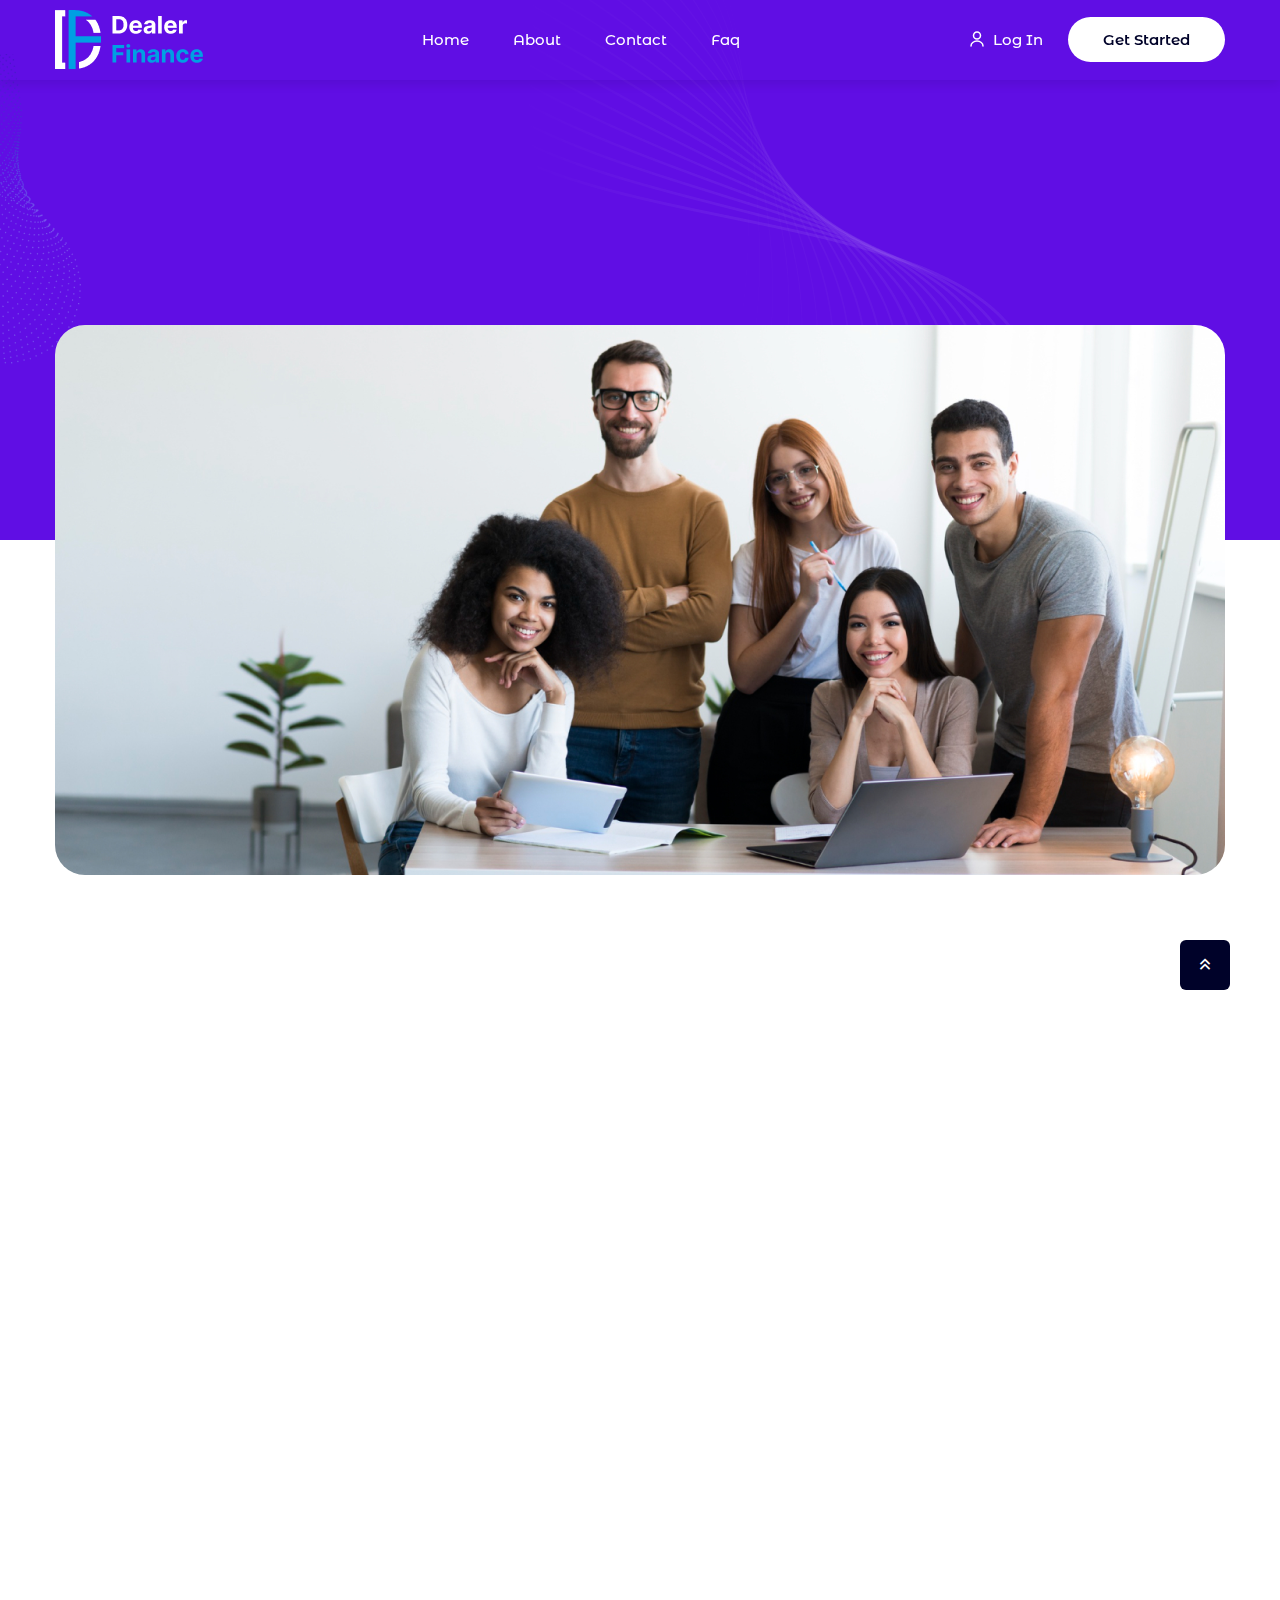
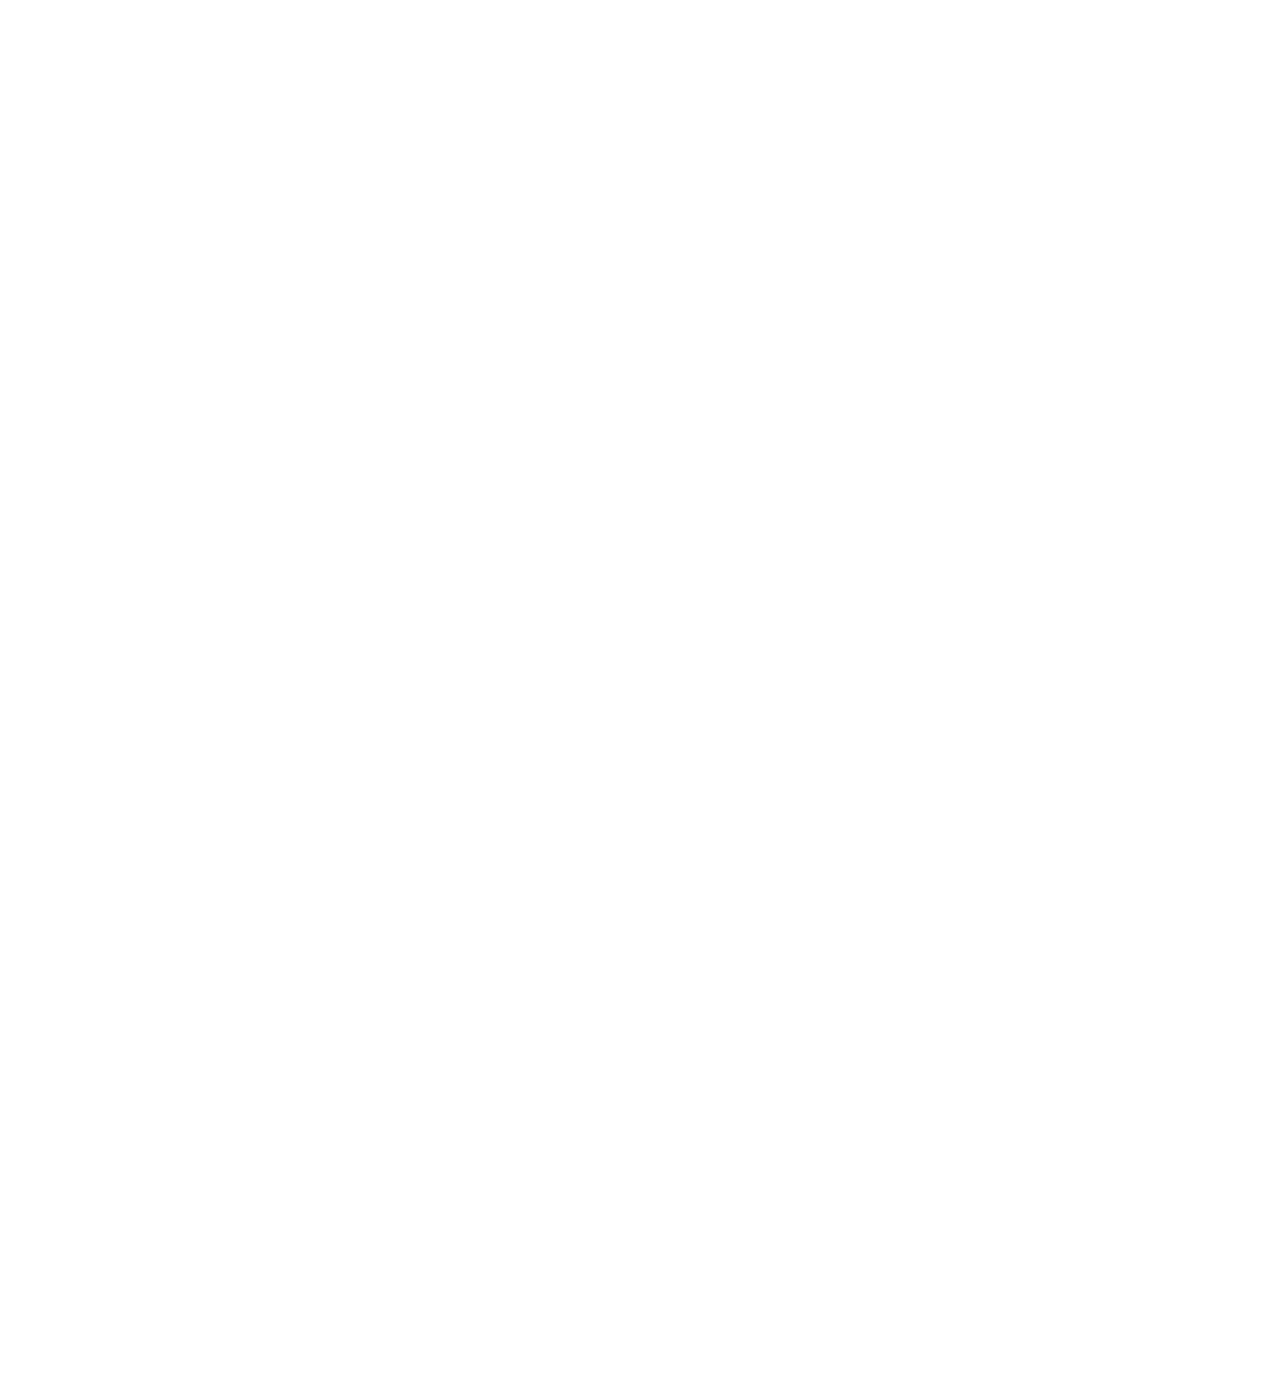
==== about.html @ 48c4adb1 "df website" ====
<!doctype html>
<html class="no-js" lang="zxx">

<head>
   <meta charset="utf-8">
   <meta http-equiv="x-ua-compatible" content="ie=edge">
   <title>Softec - Data analytics HTML5 Template</title>
   <meta name="description" content="">
   <meta name="viewport" content="width=device-width, initial-scale=1">

   <!-- Place favicon.ico in the root directory -->
   <link rel="shortcut icon" type="image/x-icon" href="assets/img/favicon-df.png">

   <!-- CSS here -->
   <link rel="stylesheet" href="assets/css/bootstrap.min.css">
   <link rel="stylesheet" href="assets/css/animate.css">
   <link rel="stylesheet" href="assets/css/custom-animation.css">
   <link rel="stylesheet" href="assets/css/slick.css">
   <link rel="stylesheet" href="assets/css/nice-select.css">
   <link rel="stylesheet" href="assets/css/flaticon.css">
   <link rel="stylesheet" href="assets/css/swiper-bundle.css">
   <link rel="stylesheet" href="assets/css/meanmenu.css">
   <link rel="stylesheet" href="assets/css/font-awesome-pro.css">
   <link rel="stylesheet" href="assets/css/magnific-popup.css">
   <link rel="stylesheet" href="assets/css/spacing.css">
   <link rel="stylesheet" href="assets/css/style.css">
</head>

<body>

   <!-- preloader -->
   <div id="preloader">
      <div class="preloader">
         <span></span>
         <span></span>
      </div>
   </div>
   <!-- preloader end  -->

   <!-- back-to-top-start  -->
   <button class="scroll-top scroll-to-target" data-target="html">
      <i class="far fa-angle-double-up"></i>
   </button>
   <!-- back-to-top-end  -->

   <!-- Popup container -->
   <div id="popup" class="popup">
      <div class="popup-content">
         <span class="close">&times;</span>
         <!-- <h2>Popup Content</h2> -->
         <img src="assets/img/about/about-5.png" alt="Image">
         <p>Lorem ipsum dolor sit amet, consectetur adipiscing elit.</p>
      </div>
   </div>

   <!-- tp-offcanvus-area-start -->
   <div class="tpoffcanvas-area">
      <div class="tpoffcanvas">
         <div class="tpoffcanvas__close-btn">
            <button class="close-btn"><i class="fal fa-times"></i></button>
         </div>
         <div class="tpoffcanvas__logo text-center">
            <a href="index.html">
               <img src="assets/img/logo/df-logo-white.png" alt="">
            </a>
         </div>
         <div class="mobile-menu"></div>
         <div class="tpoffcanvas__instagram text-center">
            <div class="tpoffcanvas__instagram-title">
               <h4>instagram</h4>
            </div>
            <a href="#"><img src="assets/img/project/project-inner-4.jpg" alt=""></a>
            <a href="#"><img src="assets/img/project/project-inner-5.jpg" alt=""></a>
            <a href="#"><img src="assets/img/project/project-inner-6.jpg" alt=""></a>
            <a href="#"><img src="assets/img/project/project-inner-7.jpg" alt=""></a>
         </div>
         <div class="tpoffcanvas__info text-center">
            <h4 class="offcanva-title">we are here</h4>
            <a href="https://www.google.com/maps/@23.506657,90.3443647,7z" target="_blank">
               27 Division St, New York, <br>
               NY 10002, USA
            </a>
         </div>
         <div class="tpoffcanvas__social">
            <div class="social-icon text-center">
               <a href="#"><i class="fab fa-twitter"></i></a>
               <a href="#"><i class="fab fa-instagram"></i></a>
               <a href="#"><i class="fab fa-facebook-square"></i></a>
               <a href="#"><i class="fab fa-dribbble"></i></a>
            </div>
         </div>
      </div>
   </div>
   <div class="body-overlay"></div>
   <!-- tp-offcanvus-area-end -->

   <header>
      <!-- tp-header-area-start -->
      <div id="header-sticky" class="header-bottom__area header-sticky-bg-2 header-bottom__transparent header-bottom__bdr z-index-5">
         <div class="container">
            <div class="row g-0 align-items-center">
               <div class="col-xxl-2 col-xl-2 col-lg-2 col-md-4 col-6">
                  <div class="header-bottom__logo">
                     <a class="white-logo" href="index.html"><img src="assets/img/logo/df-logo-white.png" alt=""></a>
                     <a class="black-logo" href="index.html"><img src="assets/img/logo/df-logo.png" alt=""></a>
                  </div>
               </div>
               <div class="col-xxl-7 col-xl-7 col-lg-7 d-none d-lg-block">
                  <div class="header-bottom__main-menu header-bottom__main-menu-4 header-bottom__main-menu-inner">
                     <nav id="mobile-menu">
                        <ul>
                           <li>
                              <a href="index.html">Home</a>
                              <!-- <ul class="submenu">
                                 <li><a href="index.html">Data analytics</a></li>
                                 <li><a href="index-2.html">Payment Gateway</a></li>
                                 <li><a href="index-3.html">CRM Software</a></li>
                                 <li><a href="index-4.html">Security Software</a></li>
                                 <li><a href="index-5.html">Saas</a></li>
                              </ul> -->
                           </li>
                           <li>
                              <a href="about.html">About</a>
                           </li>
                           <!-- <li>
                              <a href="#">Page</a>
                              <ul class="submenu">
                                 <li><a href="about.html">About</a></li>
                                 <li><a href="service.html">Service</a></li>
                                 <li><a href="service-details.html">Service Details</a></li>
                                 <li><a href="team.html">Team</a></li>
                                 <li><a href="team-details.html">Team Details</a></li>
                                 <li><a href="career.html">Career</a></li>
                                 <li><a href="career-details.html">Career Details</a></li>
                                 <li><a href="integrations.html">Integrations</a></li>
                                 <li><a href="price.html">Price</a></li>
                                 <li><a href="register.html">Register</a></li>
                                 <li><a href="sign-in.html">Signin</a></li>
                                 <li><a href="404.html">404</a></li>
                              </ul>
                           </li>
                           <li>
                              <a href="project-details.html">Portfoilo</a>
                              <ul class="submenu">
                                 <li><a href="project.html">Project</a></li>
                                 <li><a href="project-details.html">Project Details</a></li>
                              </ul>
                           </li>
                           <li><a href="price.html">Pricing</a></li>
                           <li>
                              <a href="blog-details.html">Blog</a>
                              <ul class="submenu">
                                 <li><a href="blog.html">Blog</a></li>
                                 <li><a href="blog-list.html">Blog List</a></li>
                                 <li><a href="blog-details.html">Blog Details</a></li>
                                 <li><a href="blog-details-2.html">Blog Details 02</a></li>
                              </ul>
                           </li> -->
                           <li><a href="contact.html">Contact</a></li>
                           <li><a href="faq.html">Faq</a></li>
                        </ul>
                     </nav>
                  </div>
               </div>
               <div class="col-xxl-3 col-xl-3 col-lg-3 col-md-8 col-6">
                  <div class="header-bottom__right d-flex align-items-center justify-content-end">
                     <div class="header-bottom__action header-bottom__action-4 d-none d-xl-block">
                        <a class="d-none d-lg-inline-block header-bottom__action-2 border-none" href="register.html">
                           <svg width="14" height="16" viewBox="0 0 14 16" fill="none"
                                 xmlns="http://www.w3.org/2000/svg">
                                 <path
                                    d="M7 8C8.92882 8 10.4924 6.433 10.4924 4.5C10.4924 2.567 8.92882 1 7 1C5.07118 1 3.50757 2.567 3.50757 4.5C3.50757 6.433 5.07118 8 7 8Z"
                                    stroke="currentColor" stroke-width="1.5" stroke-linecap="round" stroke-linejoin="round" />
                                 <path d="M13 15C13 12.291 10.3108 10.1 7 10.1C3.68917 10.1 1 12.291 1 15" stroke="currentColor"
                                    stroke-width="1.5" stroke-linecap="round" stroke-linejoin="round" />
                           </svg>
                           <span>Log In</span>
                        </a>
                     </div>
                     <div class="header-bottom__btn d-flex align-items-center">
                        <a class="tp-btn-white tp-btn-hover alt-color-black d-none d-md-inline-block" href="service-details.html">
                           <span class="white-text">Get Started</span>
                           <b></b>
                        </a>
                        <a class="header-bottom__bar tp-menu-bar d-lg-none" href="#"><i class="fal fa-bars"></i></a>
                     </div>
                  </div>
               </div>
            </div>
         </div>
      </div>
      <!-- tp-header-area-end -->
   </header>


   <div id="smooth-wrapper">
      <div id="smooth-content">

         <main>

            <!-- tp-breadcrumb-area-start -->
            <div class="about-banner-area p-relative">
               <div class="about-shape-1 z-index-3">
                  <img src="assets/img/breadcrumb/breadcrumb-shape-1.png" alt="">
               </div>
               <div class="about-shape-2 z-index-3">
                  <img src="assets/img/breadcrumb/breadcrumb-shape-2.png" alt="">
               </div>
               <div class="about-banner p-relative z-index fix">
                  <div class="container">
                     <div class="row">
                        <div class="col-xl-12">
                           <div class="about-banner-content z-index-5">
                              <!-- <h4 class="about-banner-title" data-parallax='{"y": 1000, "smoothness": 10}'>
                                 <span>About</span> <br>
                                 <span>Softec</span>
                              </h4> -->
                           </div>
                        </div>
                     </div>
                  </div>
               </div>
            </div>
            <!-- tp-breadcrumb-area-end -->

            <!-- tp-breadcrumb-header-area-start -->
            <div class="about-img-area mb-100 z-index-3">
               <div class="container">
                  <div class="row">
                     <div class="col-12">
                        <div class="about-img about-img-height p-relative" data-background="assets/img/about/about-hero-img.png">
                           <div class="about-img-content">
                              <!-- <h4 class="about-img-title" data-parallax='{"y": 1000, "smoothness": 10}'>
                                 <span>About</span> <br>
                                 <span>Softec</span>
                              </h4> -->
                           </div>
                        </div>
                     </div>
                  </div>
               </div>
            </div>
            <!-- tp-breadcrumb-header-area-end -->


            <!--ab-brand-area-start -->
            <!-- <div class="ab-brand-area">
               <div class="container">
                  <div class="ab-brand-border-bottom pb-90">
                     <div class="row">
                        <div class="col-12">
                           <div class="ab-brand-section-box text-center mb-50">
                              <h4 class="ab-brand-title">Integreer Makkelijk Met Bekende Portalen </h4>
                              <p>Activeer DealerFinance in een paar klikken en verhoog uw omzet! </p>
                           </div>
                        </div>
                     </div>
                     <div class="row justify-content-center">
                        <div class="col-xl-10">
                           <div class="row row-cols-2 row-cols-sm-3 row-cols-md-4 row-cols-lg-5 justify-content-center">
                              <div class="col wow tpfadeUp" data-wow-duration=".9s" data-wow-delay=".2s">
                                 <div class="ab-brand-item mb-25">
                                    <img src="assets/img/brand/brand-inner-1.png" alt="">
                                 </div>
                              </div>
                              <div class="col wow tpfadeUp" data-wow-duration=".9s" data-wow-delay=".4s">
                                 <div class="ab-brand-item mb-25">
                                    <img src="assets/img/brand/brand-inner-2.png" alt="">
                                 </div>
                              </div>
                              <div class="col wow tpfadeUp" data-wow-duration=".9s" data-wow-delay=".6s">
                                 <div class="ab-brand-item mb-25">
                                    <img src="assets/img/brand/brand-inner-3.png" alt="">
                                 </div>
                              </div>
                              <div class="col wow tpfadeUp" data-wow-duration=".9s" data-wow-delay=".8s">
                                 <div class="ab-brand-item mb-25">
                                    <img src="assets/img/brand/brand-inner-4.png" alt="">
                                 </div>
                              </div>
                              <div class="col wow tpfadeUp" data-wow-duration=".9s" data-wow-delay=".9s">
                                 <div class="ab-brand-item mb-25">
                                    <img src="assets/img/brand/brand-inner-5.png" alt="">
                                 </div>
                              </div>
                              <div class="col wow tpfadeUp" data-wow-duration=".9s" data-wow-delay="1s">
                                 <div class="ab-brand-item mb-25">
                                    <img src="assets/img/brand/brand-inner-6.png" alt="">
                                 </div>
                              </div>
                              <div class="col wow tpfadeUp" data-wow-duration=".9s" data-wow-delay="1.1s">
                                 <div class="ab-brand-item mb-25">
                                    <img src="assets/img/brand/brand-inner-7.png" alt="">
                                 </div>
                              </div>
                              <div class="col wow tpfadeUp" data-wow-duration=".9s" data-wow-delay="1.2s">
                                 <div class="ab-brand-item mb-25">
                                    <img src="assets/img/brand/brand-inner-8.png" alt="">
                                 </div>
                              </div>
                              <div class="col wow tpfadeUp" data-wow-duration=".9s" data-wow-delay="1.3s">
                                 <div class="ab-brand-item mb-25">
                                    <img src="assets/img/brand/brand-inner-9.png" alt="">
                                 </div>
                              </div>
                           </div>
                        </div>
                     </div>
                  </div>
               </div>
            </div> -->
            <!--ab-brand-area-end -->

            <section class="story-section">
               <div class="container">
                  <div class="row">
                     <div class="col-sm-6">
                        <img src="assets/img/faq/va.png" alt="">
                     </div>
                     <div class="col-sm-6">
                        <h1>Met Dealer Finance ben je 24/7 bereikbaar en wordt elke beller een lead.</h1>
                        <p>
                           Ondanks chatbots, online formulieren en WhatsApp, pakken de meeste klanten nog steeds het liefst de telefoon. Digital assistent Max neemt altijd de telefoon op. Hij registreert bellers en plant fysieke en telefonische afspraken in voor sales en werkplaats. Ook buiten kantooruren.
                           Dealers verhogen omzet door altijd telefonisch bereikbaar te zijn.
                        </p>
                        <a href="#">Learn more</a>
                     </div>
                  </div>
               </div>
            </section>

            <!-- tp-integration-area-start -->
            <div class="tp-intigration-area tp-intigration-five-space fix logo-section">
               <div class="container">
                  <div class="row">
                     <div class="col-12">
                        <div class="tp-intigration-five-wrapper p-relative">
                           <div class="tp-intigration-five-section-box text-center">
                              <h3 class="tp-section-title-5 pb-10 text-black"><span>Integreer</span> <br>Makkelijk Met Bekende Portalen</h3>
                              <p>Activeer DealerFinance in een paar klikken en verhoog uw omzet! </p>
                              <div class="tp-intigration-five-btn">
                                 <button id="openPopup" class="tp-btn-blue-lg purple-bg circle-effect-black">Probeer het uit </button>
                              </div>
                           </div>

                           

                           <div class="tp-intigration-five-circle-img-1 tp-zoom-thumb d-none d-lg-block">
                              <img src="assets/img/feature/bl1.png" alt="">
                           </div>
                           <div class="tp-intigration-five-circle-img-2 tp-zoom-thumb d-md-block">
                              <img src="assets/img/feature/bl4.png" alt="">
                           </div>
                           <div class="tp-intigration-five-circle-img-3 tp-zoom-thumb d-lg-block">
                              <img src="assets/img/feature/bl3.png" alt="">
                           </div>
                           <div class="tp-intigration-five-circle-img-4 tp-zoom-thumb d-md-block">
                              <img src="assets/img/feature/bl8.png" alt="">
                           </div>
                           <div class="tp-intigration-five-circle-img-5 tp-zoom-thumb d-md-block">
                              <img src="assets/img/feature/bl6-2.png" alt="">
                           </div>
                           <div class="tp-intigration-five-circle-img-6 tp-zoom-thumb d-lg-block">
                              <img src="assets/img/feature/bl2.png" alt="">
                           </div>
                           <!-- <div class="tp-intigration-five-circle-img-7 tp-zoom-thumb d-lg-block">
                              <img src="assets/img/feature/fea-circle-5-7.png" alt="">
                           </div> -->
                           <div class="tp-intigration-five-circle-img-8 tp-zoom-thumb d-lg-block">
                              <img src="assets/img/feature/bl9.png" alt="">
                           </div>
                           <div class="tp-intigration-five-circle-img-9 tp-zoom-thumb d-md-block">
                              <img src="assets/img/feature/bl7.png" alt="">
                           </div>
                           <div class="tp-intigration-five-circle-img-10 tp-zoom-thumb d-md-block">
                              <img src="assets/img/feature/bl5.png" alt="">
                           </div>
                           <div class="tp-intigration-five-circle-img-11 tp-zoom-thumb">
                              <img src="assets/img/feature/fea-circle-5-11.png" alt="">
                           </div>
                           <div class="tp-intigration-five-circle-img-12 tp-zoom-thumb">
                              <img src="assets/img/feature/fea-circle-5-12.png" alt="">
                           </div>
                           <div class="tp-intigration-five-circle-img-13 tp-zoom-thumb">
                              <img src="assets/img/feature/fea-circle-5-13.png" alt="">
                           </div>
                           <div class="tp-intigration-five-circle-img-14 tp-zoom-thumb">
                              <img src="assets/img/feature/fea-circle-5-14.png" alt="">
                           </div>
                        </div>
                     </div>
                  </div>
               </div>
            </div>
            <!-- tp-integration-area-end -->

            <!--ab-company-area-start -->
            <!-- <div class="ab-company-area pt-105 pb-100">
               <div class="container">
                  <div class="row ab-company-section-space">
                     <div class="col-xl-6">
                        <div class="ab-company-section-box">
                           <h4 class="inner-section-subtitle">ABOUT THE COMPANY</h4>
                           <h3 class="tp-section-title">Softuch is Made <br>
                              For the Creator.</h3>
                        </div>
                     </div>
                     <div class="col-xl-6 wow tpfadeRight" data-wow-duration=".9s" data-wow-delay=".5s">
                        <div class="ab-company-right">
                           <div class="ab-company-section-text">
                              <p class="pb-10">Lorem ipsum dolor sit amet, consectetur adipiscing elit. Rutrum arcu sollicitudin viverra sit elit leo in. Vitae eu tellus mattis quis. Eu, tempus donec nam mauris egestas. Id aliquet ultricies ligula tellus arcu dolor. Massa arcu pulvinar in mattis</p>
                              <p class="pb-10">Feugiat purus congue risus, blandit a sed. In aenean quam aenean purus dictum pellentesque consequat.!</p>
                              <p><span>Our clean and simple APIs and transparent SaaS model will give you complete peace of mind.</span></p>
                           </div>
                        </div>
                     </div>
                  </div>
                  <div class="row align-items-center">
                     <div class="col-xl-4">
                        <div class="ab-company-video">
                           <a class="popup-video" href="https://www.youtube.com/watch?v=EW4ZYb3mCZk"><i class="fas fa-play"></i></a>
                           <span>Watch Demo</span>
                        </div>
                     </div>
                     <div class="col-xl-8">
                        <div class="row">
                           <div class="col-md-4 col-sm-4 mb-40">
                              <div class="ab-company-fun-fact-wrap d-flex justify-content-start">
                                 <div class="ab-company-fun-fact">
                                    <span>USED BY</span>
                                    <h4>11,000<em>+</em></h4>
                                    <p>Creators</p>
                                 </div>
                              </div>
                           </div>
                           <div class="col-md-4 col-sm-4 mb-40">
                              <div class="ab-company-fun-fact-wrap d-flex justify-content-md-center justify-content-left">
                                 <div class="ab-company-fun-fact">
                                    <span>VALUE</span>
                                    <h4>46<em>m</em></h4>
                                    <p>Revenue per Year</p>
                                 </div>
                              </div>
                           </div>
                           <div class="col-md-4 col-sm-4 mb-40">
                              <div class="ab-company-fun-fact-wrap ab-company-border-none d-flex justify-content-md-center justify-content-left">
                                 <div class="ab-company-fun-fact">
                                    <span>IN</span>
                                    <h4>150<em>+</em></h4>
                                    <p>Countries using</p>
                                 </div>
                              </div>
                           </div>
                        </div>
                     </div>
                  </div>
               </div>
            </div> -->
            <!--ab-company-area-end -->

            <!-- tp-about-area-start -->
            <!-- <div class="tp-about__area tp-about__pt-pb pb-160">
               <div class="container">
                  <div class="row align-items-center">
                     <div class="col-xl-6 col-lg-6 wow tpfadeLeft" data-wow-duration=".9s" data-wow-delay=".2s">
                        <div class="tp-about__img-wrapper text-center text-lg-end p-relative">
                           <div class="tp-about__bg-shape">
                              <img src="assets/img/about/about-bg-shape.png" alt="">
                           </div>
                           <div class="tp-about__main-img z-index">
                              <img src="assets/img/about/about-2.jpg" alt="">
                           </div>
                           <div class="tp-about__sub-img-1 d-none d-sm-block z-index-3">
                              <img src="assets/img/about/about-1.jpg" alt="">
                           </div>
                           <div class="tp-about__sub-img-2 d-none d-sm-block">
                              <img src="assets/img/about/about-3.jpg" alt="">
                           </div>
                           <div class="tp-about__sub-img-3 d-none d-sm-block z-index-3">
                              <img src="assets/img/about/about-5.png" alt="">
                           </div>
                        </div>
                     </div>
                     <div class="col-xl-6 col-lg-6 wow tpfadeRight" data-wow-duration=".9s" data-wow-delay=".6s">
                        <div class="tp-about__right">
                           <div class="tp-about__section-box">
                              <h4 class="tp-section-subtitle">OVER 150K+ CLIENT</h4>
                              <h3 class="tp-section-title mb-15">We Offer Real Time Data Solutions
                              </h3>
                              <p>Excepteur sint occaecat cupidatat officia non proident <br>
                                 sunt in culpa qui deserunt.!</p>
                           </div>
                           <div class="tp-about__list">
                              <ul>
                                 <li><i class="fal fa-check"></i>Various analysis options.</li>
                                 <li><i class="fal fa-check"></i>Page Load (time, size, number of requests).</li>
                                 <li><i class="fal fa-check"></i>Big data analysis.</li>
                              </ul>
                           </div>
                           <div class="tp-about__btn">
                              <a class="tp-btn tp-btn-inner tp-btn-hover alt-color-black" href="about.html">
                                 <span>About Us</span>
                                 <b></b>
                              </a>
                           </div>
                        </div>
                     </div>
                  </div>
               </div>
            </div> -->
            <!-- tp-about-area-end -->

            <!-- tp-team-area-start -->
            <!-- <div class="tp-team-area grey-bg pt-120 pb-95">
               <div class="container">
                  <div class="tp-team-section-wrapper tp-team-inner-section mb-70">
                     <div class="row align-items-end">
                        <div class="col-xl-6 col-lg-6 col-md-6">
                           <div class="tp-team-section-box text-center text-sm-start">
                              <h5 class="inner-section-subtitle pb-10">THE TEAM</h5>
                              <h3 class="tp-section-title mb-0 text-black">Our Leaders</h3>
                           </div>
                        </div>
                        <div class="col-xl-6 col-lg-6 col-md-6">
                           <div class="tp-team-top-content text-center text-md-end">
                              <a class="tp-btn-inner tp-btn-hover alt-color-orange" href="team-details.html">
                                 <span>View All</span>
                                 <b></b>
                              </a>
                           </div>
                        </div>
                     </div>
                  </div>
                  <div class="row">
                     <div class="col-xl-3 col-lg-4 col-md-6 col-sm-6 mb-50 tp-team-border-right tp-border-after-1 team-inner-border-right">
                        <div class="tp-team-item text-center tp-team-inner-title-color z-index">
                           <div class="tp-team-img">
                              <img src="assets/img/team/team-4-1.png" alt="">
                           </div>
                           <div class="tp-team-content">
                              <h4 class="tp-team-title-sm"><a href="team-details.html">Alexa Montes</a></h4>
                              <span>Partner & COO</span>
                           </div>
                           <div class="tp-team-social">
                              <a class="icon-color-1" href="#">
                                 <i class="fab fa-facebook-f"></i>
                                 <span></span>
                              </a>
                              <a class="icon-color-2" href="#">
                                 <i class="fab fa-instagram"></i>
                                 <span></span>
                              </a>
                              <a class="icon-color-3" href="#">
                                 <i class="fab fa-twitter"></i>
                                 <span></span>
                              </a>
                              <a class="icon-color-4" href="#">
                                 <i class="fab fa-linkedin-in"></i>
                                 <span></span>
                              </a>
                           </div>
                        </div>
                     </div>
                     <div class="col-xl-3 col-lg-4 col-md-6 col-sm-6 mb-50 tp-team-border-right tp-border-after-2 team-inner-border-right">
                        <div class="tp-team-item tp-team-inner-title-color text-center z-index">
                           <div class="tp-team-img">
                              <img src="assets/img/team/team-4-2.png" alt="">
                           </div>
                           <div class="tp-team-content">
                              <h4 class="tp-team-title-sm"><a href="team-details.html">Ravi Ganatra</a></h4>
                              <span>Designer</span>
                           </div>
                           <div class="tp-team-social">
                              <a class="icon-color-1" href="#">
                                 <i class="fab fa-facebook-f"></i>
                                 <span></span>
                              </a>
                              <a class="icon-color-2" href="#">
                                 <i class="fab fa-instagram"></i>
                                 <span></span>
                              </a>
                              <a class="icon-color-3" href="#">
                                 <i class="fab fa-twitter"></i>
                                 <span></span>
                              </a>
                              <a class="icon-color-4" href="#">
                                 <i class="fab fa-linkedin-in"></i>
                                 <span></span>
                              </a>
                           </div>
                        </div>
                     </div>
                     <div class="col-xl-3 col-lg-4 col-md-6 col-sm-6 mb-50 tp-team-border-right tp-border-after-3 team-inner-border-right">
                        <div class="tp-team-item tp-team-inner-title-color text-center z-index">
                           <div class="tp-team-img">
                              <img src="assets/img/team/team-4-3.png" alt="">
                           </div>
                           <div class="tp-team-content">
                              <h4 class="tp-team-title-sm"><a href="team-details.html">Imdat Cimsit</a></h4>
                              <span>CEO & Founder</span>
                           </div>
                           <div class="tp-team-social">
                              <a class="icon-color-1" href="#">
                                 <i class="fab fa-facebook-f"></i>
                                 <span></span>
                              </a>
                              <a class="icon-color-2" href="#">
                                 <i class="fab fa-instagram"></i>
                                 <span></span>
                              </a>
                              <a class="icon-color-3" href="#">
                                 <i class="fab fa-twitter"></i>
                                 <span></span>
                              </a>
                              <a class="icon-color-4" href="#">
                                 <i class="fab fa-linkedin-in"></i>
                                 <span></span>
                              </a>
                           </div>
                        </div>
                     </div>
                     <div class="col-xl-3 col-lg-4 col-md-6 col-sm-6 mb-50 tp-team-border-right tp-border-after-4 team-inner-border-right">
                        <div class="tp-team-item tp-team-inner-title-color text-center z-index">
                           <div class="tp-team-img">
                              <img src="assets/img/team/team-4-4.png" alt="">
                           </div>
                           <div class="tp-team-content">
                              <h4 class="tp-team-title-sm"><a href="team-details.html">Imdat Cimsit</a></h4>
                              <span>PHP Developer</span>
                           </div>
                           <div class="tp-team-social">
                              <a class="icon-color-1" href="#">
                                 <i class="fab fa-facebook-f"></i>
                                 <span></span>
                              </a>
                              <a class="icon-color-2" href="#">
                                 <i class="fab fa-instagram"></i>
                                 <span></span>
                              </a>
                              <a class="icon-color-3" href="#">
                                 <i class="fab fa-twitter"></i>
                                 <span></span>
                              </a>
                              <a class="icon-color-4" href="#">
                                 <i class="fab fa-linkedin-in"></i>
                                 <span></span>
                              </a>
                           </div>
                        </div>
                     </div>
                  </div>
               </div>
            </div> -->
            <!-- tp-team-area-end -->

            <!-- tp-journey-area-start -->
            <!-- <div class="journey-area p-relative fix">
               <div class="journey-grey-bg grey-bg"></div>
               <div class="container">
                  <div class="row">
                     <div class="col-12">
                        <div class="journey-section-box">
                           <h5 class="inner-section-subtitle pb-10">TIMELINE</h5>
                           <h3 class="ab-brand-title pb-0 mb-0">Journey Was Started</h3>
                        </div>
                     </div>
                  </div>
               </div>
               <div class="container-fluid g-0">
                  <div class="row g-0">
                     <div class="col-xl-12">
                        <div class="journey-slider-wrapper">
                           <div class="swiper-container journey-slider-active">
                              <div class="swiper-wrapper">
                                 <div class="swiper-slide">
                                    <div class="journey-slider-item p-relative">
                                       <div class="journey-stroke-text">
                                          <h2>01</h2>
                                       </div>
                                       <div class="journey-slider-meta">
                                       <span>OCT 2019</span>
                                       </div> 
                                       <div class="journey-slider-content">
                                          <h4 class="journey-slider-title">Our Vision <br>
                                             Of a better Way</h4>
                                          <p>We envision sales teams having the tools <br>
                                             and talent they need to make remote <br> work.
                                          </p>
                                       </div> 
                                    </div>
                                 </div>
                                 <div class="swiper-slide">
                                    <div class="journey-slider-item p-relative">
                                       <div class="journey-stroke-text">
                                          <h2>02</h2>
                                       </div>
                                       <div class="journey-slider-meta">
                                       <span>OCT 2020</span>
                                       </div> 
                                       <div class="journey-slider-content">
                                          <h4 class="journey-slider-title">Official <br>
                                          Beta Launch</h4>
                                          <p>We envision sales teams having the tools <br>
                                             and talent they need to make remote <br> work.
                                          </p>
                                       </div> 
                                    </div>
                                 </div>
                                 <div class="swiper-slide">
                                    <div class="journey-slider-item p-relative">
                                       <div class="journey-stroke-text">
                                          <h2>03</h2>
                                       </div>
                                       <div class="journey-slider-meta">
                                       <span>OCT 2021</span>
                                       </div> 
                                       <div class="journey-slider-content">
                                          <h4 class="journey-slider-title">Rolling <br> Up
                                             Sleeves</h4>
                                          <p>We envision sales teams having the tools <br>
                                             and talent they need to make remote <br> work.
                                          </p>
                                       </div> 
                                    </div>
                                 </div>
                                 <div class="swiper-slide">
                                    <div class="journey-slider-item p-relative"> 
                                       <div class="journey-stroke-text">
                                          <h2>04</h2>
                                       </div>
                                       <div class="journey-slider-meta">
                                       <span>OCT 2022</span>
                                       </div> 
                                       <div class="journey-slider-content">
                                          <h4 class="journey-slider-title">Design <br>
                                             Rewards In NYC</h4>
                                          <p>We envision sales teams having the tools <br>
                                             and talent they need to make remote <br> work.
                                          </p>
                                       </div> 
                                    </div>
                                 </div>
                                 <div class="swiper-slide">
                                    <div class="journey-slider-item p-relative">
                                       <div class="journey-stroke-text">
                                          <h2>05</h2>
                                       </div>
                                       <div class="journey-slider-meta">
                                       <span>Present</span>
                                       </div> 
                                       <div class="journey-slider-content">
                                          <h4 class="journey-slider-title">Featured On <br>
                                             Envato</h4>
                                          <p>We envision sales teams having the tools <br>
                                             and talent they need to make remote <br> work.
                                          </p>
                                       </div> 
                                    </div>
                                 </div>
                                 <div class="swiper-slide">
                                    <div class="journey-slider-item p-relative">
                                       <div class="journey-stroke-text">
                                          <h2>06</h2>
                                       </div>
                                       <div class="journey-slider-meta">
                                       <span>OCT 2020</span>
                                       </div> 
                                       <div class="journey-slider-content">
                                          <h4 class="journey-slider-title">Official <br>
                                          Beta Launch</h4>
                                          <p>We envision sales teams having the tools <br>
                                             and talent they need to make remote <br> work.
                                          </p>
                                       </div> 
                                    </div>
                                 </div>
                              </div>
                           </div>
                           <div class="tp-scrollbar"></div>
                        </div>
                     </div>
                  </div>
               </div>
            </div> -->
            <!-- tp-journey-area-end -->

            <!-- tp-job-area-start -->
            <!-- <div class="job-area pt-120 pb-120">
               <div class="container">
                  <div class="row">
                     <div class="col-xl-12">
                        <div class="job-section-box text-center mb-40">
                           <h4 class="inner-section-subtitle">Current Positions</h4>
                           <h3 class="tp-section-title">Join our Growing Team <br>
                              of Doers.</h3>
                        </div>
                     </div>
                  </div>
                  <div class="job-post-box">
                     <div class="row align-items-center">
                        <div class="col-lg-5 col-md-4">
                           <div class="job-post-info d-flex justify-content-start align-items-center">
                              <div class="job-post-category">
                                 <span>Product Designer</span>
                              </div>
                           </div>
                        </div>
                        <div class="col-lg-4 col-md-5">
                           <div class="job-post-wrapper d-flex align-items-center">
                              <div class="job-post-time d-flex align-items-center">
                                 <svg width="18" height="18" viewBox="0 0 18 18" fill="none" xmlns="http://www.w3.org/2000/svg">
                                    <path d="M9 16.75C13.2802 16.75 16.75 13.2802 16.75 9C16.75 4.71979 13.2802 1.25 9 1.25C4.71979 1.25 1.25 4.71979 1.25 9C1.25 13.2802 4.71979 16.75 9 16.75Z" stroke="#5F6168" stroke-width="1.5" stroke-linecap="round" stroke-linejoin="round"/>
                                    <path d="M9 5.7998V9.9998L11.8 11.3998" stroke="#5F6168" stroke-width="1.5" stroke-linecap="round" stroke-linejoin="round"/>
                                 </svg>
                                 <span>Full-time</span>
                              </div>
                              <div class="job-post-location d-flex align-items-center">
                                 <svg width="16" height="18" viewBox="0 0 16 18" fill="none" xmlns="http://www.w3.org/2000/svg">
                                    <path d="M1 7.51463C1 3.9167 4.13401 1 8 1C11.866 1 15 3.9167 15 7.51463C15 11.0844 12.7658 15.2499 9.28007 16.7396C8.46748 17.0868 7.53252 17.0868 6.71993 16.7396C3.23416 15.2499 1 11.0844 1 7.51463Z" stroke="#5F6168" stroke-width="1.5"/>
                                    <path d="M10 8C10 9.10457 9.10457 10 8 10C6.89543 10 6 9.10457 6 8C6 6.89543 6.89543 6 8 6C9.10457 6 10 6.89543 10 8Z" stroke="#5F6168" stroke-width="1.5"/>
                                 </svg>
                                 <span>Newark, NJ</span>
                              </div>
                           </div>
                        </div>
                        <div class="col-lg-3 col-md-3">
                           <div class="job-post-apply-btn text-start text-md-end">
                              <a class="tp-btn-inner tp-btn-hover alt-color-orange" href="career-details.html"><span>Apply</span> <b></b></a>
                           </div>
                        </div>
                     </div>
                  </div>
                  <div class="job-post-box">
                     <div class="row align-items-center">
                        <div class=" col-lg-5 col-md-4">
                           <div class="job-post-info d-flex justify-content-start align-items-center">
                              <div class="job-post-category">
                                 <span>Software Engineer</span>
                              </div>
                           </div>
                        </div>
                        <div class=" col-lg-4 col-md-5">
                           <div class="job-post-wrapper d-flex align-items-center">
                              <div class="job-post-time d-flex align-items-center">
                                 <svg width="18" height="18" viewBox="0 0 18 18" fill="none" xmlns="http://www.w3.org/2000/svg">
                                    <path d="M9 16.75C13.2802 16.75 16.75 13.2802 16.75 9C16.75 4.71979 13.2802 1.25 9 1.25C4.71979 1.25 1.25 4.71979 1.25 9C1.25 13.2802 4.71979 16.75 9 16.75Z" stroke="#5F6168" stroke-width="1.5" stroke-linecap="round" stroke-linejoin="round"/>
                                    <path d="M9 5.7998V9.9998L11.8 11.3998" stroke="#5F6168" stroke-width="1.5" stroke-linecap="round" stroke-linejoin="round"/>
                                 </svg>
                                 <span>Full-time</span>
                              </div>
                              <div class="job-post-location d-flex align-items-center">
                                 <svg width="16" height="18" viewBox="0 0 16 18" fill="none" xmlns="http://www.w3.org/2000/svg">
                                    <path d="M1 7.51463C1 3.9167 4.13401 1 8 1C11.866 1 15 3.9167 15 7.51463C15 11.0844 12.7658 15.2499 9.28007 16.7396C8.46748 17.0868 7.53252 17.0868 6.71993 16.7396C3.23416 15.2499 1 11.0844 1 7.51463Z" stroke="#5F6168" stroke-width="1.5"/>
                                    <path d="M10 8C10 9.10457 9.10457 10 8 10C6.89543 10 6 9.10457 6 8C6 6.89543 6.89543 6 8 6C9.10457 6 10 6.89543 10 8Z" stroke="#5F6168" stroke-width="1.5"/>
                                 </svg>
                                 <span>London, UK</span>
                              </div>
                           </div>
                        </div>
                        <div class=" col-lg-3 col-md-3">
                           <div class="job-post-apply-btn text-start text-md-end">
                              <a class="tp-btn-inner tp-btn-hover alt-color-orange" href="career-details.html"><span>Apply</span> <b></b></a>
                           </div>
                        </div>
                     </div>
                  </div>
                  <div class="job-post-box">
                     <div class="row align-items-center">
                        <div class=" col-lg-5 col-md-4">
                           <div class="job-post-info d-flex justify-content-start align-items-center">
                              <div class="job-post-category">
                                 <span>Junior Frontend Developer</span>
                              </div>
                           </div>
                        </div>
                        <div class=" col-lg-4 col-md-5">
                           <div class="job-post-wrapper d-flex align-items-center">
                              <div class="job-post-time d-flex align-items-center">
                                 <svg width="18" height="18" viewBox="0 0 18 18" fill="none" xmlns="http://www.w3.org/2000/svg">
                                    <path d="M9 16.75C13.2802 16.75 16.75 13.2802 16.75 9C16.75 4.71979 13.2802 1.25 9 1.25C4.71979 1.25 1.25 4.71979 1.25 9C1.25 13.2802 4.71979 16.75 9 16.75Z" stroke="#5F6168" stroke-width="1.5" stroke-linecap="round" stroke-linejoin="round"/>
                                    <path d="M9 5.7998V9.9998L11.8 11.3998" stroke="#5F6168" stroke-width="1.5" stroke-linecap="round" stroke-linejoin="round"/>
                                 </svg>
                                 <span>Full-time</span>
                              </div>
                              <div class="job-post-location d-flex align-items-center">
                                 <svg width="16" height="18" viewBox="0 0 16 18" fill="none" xmlns="http://www.w3.org/2000/svg">
                                    <path d="M1 7.51463C1 3.9167 4.13401 1 8 1C11.866 1 15 3.9167 15 7.51463C15 11.0844 12.7658 15.2499 9.28007 16.7396C8.46748 17.0868 7.53252 17.0868 6.71993 16.7396C3.23416 15.2499 1 11.0844 1 7.51463Z" stroke="#5F6168" stroke-width="1.5"/>
                                    <path d="M10 8C10 9.10457 9.10457 10 8 10C6.89543 10 6 9.10457 6 8C6 6.89543 6.89543 6 8 6C9.10457 6 10 6.89543 10 8Z" stroke="#5F6168" stroke-width="1.5"/>
                                 </svg>
                                 <span>Brooklyn, NY</span>
                              </div>
                           </div>
                        </div>
                        <div class=" col-lg-3 col-md-3">
                           <div class="job-post-apply-btn text-start text-md-end">
                              <a class="tp-btn-inner tp-btn-hover alt-color-orange" href="career-details.html"><span>Apply</span> <b></b></a>
                           </div>
                        </div>
                     </div>
                  </div>
                  <div class="job-post-box">
                     <div class="row align-items-center">
                        <div class=" col-lg-5 col-md-4">
                           <div class="job-post-info d-flex justify-content-start align-items-center">
                              <div class="job-post-category">
                                 <span>Finance Executive</span>
                              </div>
                           </div>
                        </div>
                        <div class=" col-lg-4 col-md-5">
                           <div class="job-post-wrapper d-flex align-items-center">
                              <div class="job-post-time d-flex align-items-center">
                                 <svg width="18" height="18" viewBox="0 0 18 18" fill="none" xmlns="http://www.w3.org/2000/svg">
                                    <path d="M9 16.75C13.2802 16.75 16.75 13.2802 16.75 9C16.75 4.71979 13.2802 1.25 9 1.25C4.71979 1.25 1.25 4.71979 1.25 9C1.25 13.2802 4.71979 16.75 9 16.75Z" stroke="#5F6168" stroke-width="1.5" stroke-linecap="round" stroke-linejoin="round"/>
                                    <path d="M9 5.7998V9.9998L11.8 11.3998" stroke="#5F6168" stroke-width="1.5" stroke-linecap="round" stroke-linejoin="round"/>
                                 </svg>
                                 <span>Full-time</span>
                              </div>
                              <div class="job-post-location d-flex align-items-center">
                                 <svg width="16" height="18" viewBox="0 0 16 18" fill="none" xmlns="http://www.w3.org/2000/svg">
                                    <path d="M1 7.51463C1 3.9167 4.13401 1 8 1C11.866 1 15 3.9167 15 7.51463C15 11.0844 12.7658 15.2499 9.28007 16.7396C8.46748 17.0868 7.53252 17.0868 6.71993 16.7396C3.23416 15.2499 1 11.0844 1 7.51463Z" stroke="#5F6168" stroke-width="1.5"/>
                                    <path d="M10 8C10 9.10457 9.10457 10 8 10C6.89543 10 6 9.10457 6 8C6 6.89543 6.89543 6 8 6C9.10457 6 10 6.89543 10 8Z" stroke="#5F6168" stroke-width="1.5"/>
                                 </svg>
                                 <span>Newark, NJ</span>
                              </div>
                           </div>
                        </div>
                        <div class=" col-lg-3 col-md-3">
                           <div class="job-post-apply-btn text-start text-md-end">
                              <a class="tp-btn-inner tp-btn-hover alt-color-orange" href="career-details.html"><span>Apply</span> <b></b></a>
                           </div>
                        </div>
                     </div>
                  </div>
                  <div class="job-post-box">
                     <div class="row align-items-center">
                        <div class=" col-lg-5 col-md-4">
                           <div class="job-post-info d-flex justify-content-start align-items-center">
                              <div class="job-post-category">
                                 <span>Junior Copywriter</span>
                              </div>
                           </div>
                        </div>
                        <div class=" col-lg-4 col-md-5">
                           <div class="job-post-wrapper d-flex align-items-center">
                              <div class="job-post-time d-flex align-items-center">
                                 <svg width="18" height="18" viewBox="0 0 18 18" fill="none" xmlns="http://www.w3.org/2000/svg">
                                    <path d="M9 16.75C13.2802 16.75 16.75 13.2802 16.75 9C16.75 4.71979 13.2802 1.25 9 1.25C4.71979 1.25 1.25 4.71979 1.25 9C1.25 13.2802 4.71979 16.75 9 16.75Z" stroke="#5F6168" stroke-width="1.5" stroke-linecap="round" stroke-linejoin="round"/>
                                    <path d="M9 5.7998V9.9998L11.8 11.3998" stroke="#5F6168" stroke-width="1.5" stroke-linecap="round" stroke-linejoin="round"/>
                                 </svg>
                                 <span>Full-time</span>
                              </div>
                              <div class="job-post-location d-flex align-items-center">
                                 <svg width="16" height="18" viewBox="0 0 16 18" fill="none" xmlns="http://www.w3.org/2000/svg">
                                    <path d="M1 7.51463C1 3.9167 4.13401 1 8 1C11.866 1 15 3.9167 15 7.51463C15 11.0844 12.7658 15.2499 9.28007 16.7396C8.46748 17.0868 7.53252 17.0868 6.71993 16.7396C3.23416 15.2499 1 11.0844 1 7.51463Z" stroke="#5F6168" stroke-width="1.5"/>
                                    <path d="M10 8C10 9.10457 9.10457 10 8 10C6.89543 10 6 9.10457 6 8C6 6.89543 6.89543 6 8 6C9.10457 6 10 6.89543 10 8Z" stroke="#5F6168" stroke-width="1.5"/>
                                 </svg>
                                 <span>London, UK</span>
                              </div>
                           </div>
                        </div>
                        <div class=" col-lg-3 col-md-3">
                           <div class="job-post-apply-btn text-start text-md-end">
                              <a class="tp-btn-inner tp-btn-hover alt-color-orange" href="career-details.html"><span>Apply</span> <b></b></a>
                           </div>
                        </div>
                     </div>
                  </div>
               </div>
            </div> -->
            <!-- tp-job-area-end -->

            <!-- tp-cta-area-start -->
            <div class="tp-cta-area p-relative">
               <div class="tp-cta-grey-bg grey-bg-2"></div>
               <div class="container">
                  <div class="row">
                     <div class="col-12">
                        <div class="tp-cta-bg" data-background="assets/img/cta/cta-bg.jpg">
                           <div class="tp-cta-content text-center">
                              <h3 class="tp-section-title-lg text-white">Bel Vrijblijvend Met Job! </h3>
                              <p>Job staat 24/7 klaar om uw omzet te verhogen! Laat uw klanten niet lopen.</p>
                              <a class="tp-btn-green">Get Started Now</a>
                           </div>
                        </div>
                     </div>
                  </div>
               </div>
            </div>
            <!-- tp-cta-area-end -->

         </main>

         <footer>
            <!-- tp-footer-area-start -->
            <div class="tp-footer__pl-pr grey-bg-2 pt-105">
               <div class="tp-footer__area p-relative tp-footer__tp-border-bottom">
                  <div class="tp-footer__shape-1 d-none d-xxl-block">
                     <img src="assets/img/footer/footer-inner-1.png" alt="">
                  </div>
                  <div class="tp-footer__shape-2 d-none d-xxl-block">
                     <img src="assets/img/footer/footer-inner-2.png" alt="">
                  </div>
                  <div class="container">
                     <div class="row">
                        <div class="col-xl-3 col-lg-3 col-md-6 pb-30">
                           <div class="tp-footer__widget tp-footer__input-inner footer-widget-3 footer-col-3-1">
                              <div class="tp-footer__logo mb-25">
                                 <a href="index.html">
                                    <img src="assets/img/logo/df-logo.png" alt="">
                                 </a>
                              </div>
                              <div class="tp-footer__contact-info">
                                 <!-- <p>Build a modern and creative website with crealand</p> -->
                                 <ul>
                                    <li>
                                       <span>
                                          <svg width="24" height="24" viewBox="0 0 24 24" fill="none" xmlns="http://www.w3.org/2000/svg">
                                             <path d="M13.2906 0.249174C12.878 0.211673 12.5132 0.51568 12.4757 0.928192C12.4382 1.3407 12.7422 1.70551 13.1548 1.74301L13.2906 0.249174ZM22.2533 10.8416C22.2908 11.2541 22.6556 11.5581 23.0681 11.5206C23.4806 11.4831 23.7846 11.1183 23.7471 10.7058L22.2533 10.8416ZM13.2227 0.996094C13.1548 1.74301 13.1543 1.74298 13.1539 1.74294C13.1538 1.74293 13.1534 1.74289 13.1532 1.74287C13.1527 1.74283 13.1523 1.74279 13.1519 1.74275C13.1511 1.74267 13.1505 1.74261 13.15 1.74256C13.149 1.74247 13.1487 1.74243 13.1491 1.74247C13.1497 1.74254 13.1529 1.74289 13.1585 1.74361C13.1698 1.74506 13.191 1.74798 13.2216 1.75308C13.2827 1.76327 13.3816 1.78217 13.5144 1.81537C13.7798 1.88173 14.1816 2.0054 14.6902 2.23144C15.7057 2.68274 17.157 3.54668 18.8033 5.19301L19.864 4.13235C18.0881 2.35653 16.484 1.38718 15.2994 0.860723C14.7081 0.597886 14.2238 0.446563 13.8782 0.360151C13.7054 0.316962 13.5674 0.290028 13.4682 0.273485C13.4186 0.265215 13.3786 0.259543 13.3488 0.255735C13.334 0.253832 13.3216 0.252394 13.3119 0.251331C13.307 0.2508 13.3028 0.250362 13.2992 0.250006C13.2975 0.249828 13.2959 0.249671 13.2944 0.249533C13.2937 0.249464 13.293 0.249399 13.2924 0.249339C13.292 0.24931 13.2916 0.249268 13.2914 0.249253C13.291 0.249213 13.2906 0.249174 13.2227 0.996094ZM18.8033 5.19301C20.4496 6.83934 21.3136 8.29066 21.7649 9.30608C21.9909 9.81467 22.1146 10.2165 22.181 10.482C22.2141 10.6148 22.233 10.7136 22.2432 10.7747C22.2483 10.8053 22.2513 10.8265 22.2527 10.8378C22.2534 10.8434 22.2538 10.8466 22.2538 10.8473C22.2539 10.8476 22.2538 10.8473 22.2538 10.8463C22.2537 10.8459 22.2536 10.8452 22.2536 10.8444C22.2535 10.844 22.2535 10.8436 22.2534 10.8431C22.2534 10.8429 22.2534 10.8425 22.2534 10.8424C22.2533 10.842 22.2533 10.8416 23.0002 10.7737C23.7471 10.7058 23.7471 10.7053 23.7471 10.7049C23.747 10.7047 23.747 10.7043 23.747 10.704C23.7469 10.7033 23.7469 10.7026 23.7468 10.7019C23.7466 10.7005 23.7465 10.6988 23.7463 10.6971C23.746 10.6935 23.7455 10.6893 23.745 10.6844C23.7439 10.6747 23.7425 10.6624 23.7406 10.6475C23.7368 10.6177 23.7311 10.5778 23.7228 10.5281C23.7063 10.4289 23.6794 10.2909 23.6362 10.1182C23.5498 9.77251 23.3984 9.28826 23.1356 8.69687C22.6091 7.51234 21.6398 5.90817 19.864 4.13235L18.8033 5.19301Z" fill="#595B62"/>
                                             <path d="M13.6816 4.59526C13.2834 4.48147 12.8682 4.71209 12.7544 5.11037C12.6406 5.50864 12.8713 5.92376 13.2695 6.03755L13.6816 4.59526ZM17.9398 10.7078C18.0536 11.1061 18.4687 11.3367 18.867 11.2229C19.2652 11.1091 19.4959 10.694 19.3821 10.2957L17.9398 10.7078ZM13.4756 5.31641C13.2695 6.03755 13.2692 6.03745 13.2689 6.03735C13.2688 6.03732 13.2684 6.03723 13.2682 6.03716C13.2678 6.03704 13.2674 6.03692 13.267 6.03681C13.2662 6.03658 13.2655 6.03638 13.2648 6.03619C13.2636 6.03581 13.2626 6.03552 13.2619 6.03531C13.2605 6.03489 13.2603 6.03481 13.2612 6.03511C13.2631 6.03569 13.2695 6.03778 13.2803 6.04163C13.302 6.04932 13.3415 6.0641 13.3976 6.08814C13.5097 6.13618 13.6887 6.22145 13.9254 6.36154C14.3984 6.64147 15.1051 7.14237 15.97 8.00729L17.0307 6.94663C16.0808 5.99669 15.2751 5.41731 14.6894 5.07068C14.3968 4.89749 14.1599 4.7829 13.9884 4.70942C13.9027 4.67269 13.8335 4.64628 13.7819 4.62798C13.7561 4.61884 13.7348 4.61172 13.718 4.60636C13.7096 4.60368 13.7024 4.60143 13.6963 4.5996C13.6933 4.59868 13.6905 4.59786 13.6881 4.59714C13.6869 4.59678 13.6857 4.59644 13.6846 4.59613C13.6841 4.59597 13.6836 4.59582 13.6831 4.59568C13.6828 4.59561 13.6825 4.5955 13.6823 4.59547C13.682 4.59536 13.6816 4.59526 13.4756 5.31641ZM15.97 8.00729C16.835 8.87222 17.3359 9.57894 17.6158 10.0519C17.7559 10.2886 17.8411 10.4677 17.8892 10.5798C17.9132 10.6359 17.928 10.6753 17.9357 10.697C17.9396 10.7079 17.9416 10.7143 17.9422 10.7161C17.9425 10.717 17.9424 10.7168 17.942 10.7154C17.9418 10.7147 17.9415 10.7138 17.9411 10.7125C17.941 10.7118 17.9407 10.7111 17.9405 10.7104C17.9404 10.71 17.9403 10.7096 17.9402 10.7091C17.9401 10.7089 17.94 10.7086 17.94 10.7085C17.9399 10.7081 17.9398 10.7078 18.6609 10.5017C19.3821 10.2957 19.382 10.2953 19.3819 10.295C19.3818 10.2949 19.3817 10.2945 19.3816 10.2943C19.3815 10.2937 19.3814 10.2932 19.3812 10.2927C19.3809 10.2916 19.3805 10.2905 19.3802 10.2892C19.3795 10.2868 19.3787 10.284 19.3777 10.281C19.3759 10.2749 19.3737 10.2677 19.371 10.2593C19.3656 10.2425 19.3585 10.2212 19.3493 10.1954C19.331 10.1438 19.3046 10.0746 19.2679 9.9889C19.1944 9.81744 19.0798 9.58057 18.9067 9.28794C18.56 8.70224 17.9806 7.89658 17.0307 6.94663L15.97 8.00729Z" fill="#595B62"/>
                                             <path d="M9.17234 6.47135L8.51742 6.83685V6.83685L9.17234 6.47135ZM8.37912 5.05003L7.7242 5.41552V5.41552L8.37912 5.05003ZM1.75747 8.27682C1.77316 7.8629 1.45034 7.51464 1.03642 7.49895C0.622503 7.48326 0.274237 7.80608 0.258546 8.22L1.75747 8.27682ZM5.48265 18.5139L6.01298 17.9836L5.48265 18.5139ZM9.58533 14.4112L10.1157 13.8809L9.58533 14.4112ZM17.5252 14.8242L17.1597 15.4791L17.5252 14.8242ZM18.9465 15.6174L19.312 14.9625L18.9465 15.6174ZM15.7481 22.9885L15.7765 23.738L15.7481 22.9885ZM19.4097 21.117L19.94 21.6474L19.4097 21.117ZM2.34917 4.05656C2.05628 4.34945 2.05628 4.82432 2.34917 5.11722C2.64206 5.41011 3.11694 5.41011 3.40983 5.11722L2.34917 4.05656ZM12.2065 21.8003C11.8083 21.6861 11.393 21.9163 11.2788 22.3145C11.1646 22.7127 11.3949 23.128 11.793 23.2422L12.2065 21.8003ZM7.92664 21.4669C8.27472 21.6914 8.73891 21.5912 8.96344 21.2431C9.18796 20.895 9.08779 20.4309 8.73971 20.2063L7.92664 21.4669ZM8.47337 10.5641L9.00372 11.0944L8.47337 10.5641ZM8.47337 10.5641L9.00371 11.0944L8.47337 10.5641ZM13.4324 15.5232L12.9022 14.9927L13.4324 15.5232ZM13.4325 15.5231L13.9628 16.0535L13.4325 15.5231ZM9.82725 6.10585L9.03403 4.68453L7.7242 5.41552L8.51742 6.83685L9.82725 6.10585ZM0.258546 8.22C0.163585 10.7249 0.808273 14.9002 4.95232 19.0442L6.01298 17.9836C2.21135 14.1819 1.67561 10.4361 1.75747 8.27682L0.258546 8.22ZM10.1157 13.8809C8.97185 12.7371 8.83028 11.9694 8.84863 11.5946C8.86791 11.201 9.07325 11.0249 9.00372 11.0944L7.94302 10.0338C7.87337 10.1035 7.39499 10.6112 7.35043 11.5212C7.30494 12.4501 7.71941 13.6059 9.055 14.9415L10.1157 13.8809ZM17.1597 15.4791L18.581 16.2723L19.312 14.9625L17.8907 14.1693L17.1597 15.4791ZM9.055 14.9415C10.3902 16.2768 11.5458 16.6914 12.4746 16.6461C13.3846 16.6018 13.8925 16.1237 13.9626 16.0537L12.9022 14.9927C12.9715 14.9235 12.7953 15.1287 12.4016 15.1479C12.0267 15.1662 11.2592 15.0244 10.1157 13.8809L9.055 14.9415ZM18.8793 20.5867C17.918 21.548 16.8344 22.1968 15.7197 22.2391L15.7765 23.738C17.4326 23.6752 18.8553 22.732 19.94 21.6474L18.8793 20.5867ZM18.581 16.2723C20.0065 17.0679 20.2947 19.1714 18.8793 20.5867L19.94 21.6474C21.9296 19.6578 21.7603 16.3288 19.312 14.9625L18.581 16.2723ZM13.9628 16.0535C14.8811 15.1352 16.2031 14.9453 17.1597 15.4791L17.8907 14.1693C16.282 13.2715 14.2387 13.6562 12.9021 14.9928L13.9628 16.0535ZM9.03403 4.68453C7.6677 2.23628 4.33875 2.06698 2.34917 4.05656L3.40983 5.11722C4.82517 3.70188 6.92867 3.99006 7.7242 5.41552L9.03403 4.68453ZM9.00371 11.0944C10.3403 9.75784 10.7251 7.71459 9.82725 6.10585L8.51742 6.83685C9.05129 7.79345 8.86133 9.1155 7.94304 10.0338L9.00371 11.0944ZM15.7197 22.2391C14.7923 22.2742 13.5816 22.1945 12.2065 21.8003L11.793 23.2422C13.3423 23.6864 14.7141 23.7783 15.7765 23.738L15.7197 22.2391ZM8.73971 20.2063C7.85142 19.6334 6.93498 18.9056 6.01298 17.9836L4.95232 19.0442C5.94723 20.0391 6.94627 20.8345 7.92664 21.4669L8.73971 20.2063ZM9.00372 11.0944L9.00371 11.0944L7.94304 10.0338L7.94302 10.0338L9.00372 11.0944ZM13.9626 16.0537L13.9628 16.0535L12.9021 14.9928L12.9022 14.9927L13.9626 16.0537Z" fill="#595B62"/>
                                          </svg>
                                       </span>
                                       <a class="first-child" href="tel:+806(000)8899">+806 (000) 88 99</a>
                                    </li>
                                    <li>
                                       <span>
                                          <svg width="18" height="18" viewBox="0 0 18 18" fill="none" xmlns="http://www.w3.org/2000/svg">
                                             <path d="M6.6 8.99531C6.6 9.43714 6.24183 9.79531 5.8 9.79531C5.35817 9.79531 5 9.43714 5 8.99531C5 8.55348 5.35817 8.19531 5.8 8.19531C6.24183 8.19531 6.6 8.55348 6.6 8.99531Z" fill="#595B62"/>
                                             <path d="M9.8 8.99531C9.8 9.43714 9.44183 9.79531 9 9.79531C8.55817 9.79531 8.2 9.43714 8.2 8.99531C8.2 8.55348 8.55817 8.19531 9 8.19531C9.44183 8.19531 9.8 8.55348 9.8 8.99531Z" fill="#595B62"/>
                                             <path d="M13 8.99531C13 9.43714 12.6418 9.79531 12.2 9.79531C11.7582 9.79531 11.4 9.43714 11.4 8.99531C11.4 8.55348 11.7582 8.19531 12.2 8.19531C12.6418 8.19531 13 8.55348 13 8.99531Z" fill="#595B62"/>
                                             <path d="M13 2.06635C11.8233 1.38567 10.4571 0.996094 9 0.996094C4.58172 0.996094 1 4.57782 1 8.99609C1 10.2758 1.30049 11.4854 1.83477 12.5581C1.97675 12.8431 2.02401 13.1689 1.94169 13.4766L1.46521 15.2574C1.25836 16.0305 1.96561 16.7377 2.73868 16.5309L4.51951 16.0544C4.82715 15.9721 5.15297 16.0193 5.43802 16.1613C6.51069 16.6956 7.72025 16.9961 9 16.9961C13.4183 16.9961 17 13.4144 17 8.99609C17 7.53895 16.6104 6.17279 15.9297 4.99609" stroke="#595B62" stroke-width="1.5" stroke-linecap="round"/>
                                          </svg>   
                                       </span>
                                       <a href="mailto:contact@info.com">contact@info.com</a>
                                    </li>
                                 </ul>
                              </div>
                           </div>
                        </div>
                        <div class="col-xl-3 col-lg-3 col-md-6 pb-30">
                           <div class="tp-footer__widget tp-footer__widget-inner footer-widget-3 footer-col-3-2">
                              <h4 class="tp-footer__widget-title">Dealer Finance</h4>
                              <div class="tp-footer__content">
                                 <ul>
                                    <li><a>Pastoor Kampstraat 11A</a></li>
                                    <li><a>5176NP De Moer</a></li>
                                    <li><a>KVK</a></li>
                                    <li><a>BTW</a></li>
                                 </ul>
                              </div>
                           </div>
                        </div>
                        <div class="col-xl-2 col-lg-2 col-md-6 pb-30">
                           <div class="tp-footer__widget tp-footer__widget-inner footer-widget-3 footer-col-3-3">
                              <h4 class="tp-footer__widget-title">Zie ook</h4>
                              <div class="tp-footer__content">
                                 <ul>
                                    <li><a href="#video-sec">Hoe werkt het</a></li>
                                    <li><a href="#review-sec">Reviews</a></li>
                                    <li><a href="#logoSec">Integreer</a></li>
                                    <li><a href="contact.html">Contact</a></li>
                                 </ul>
                              </div>
                           </div>
                        </div>
                        <div class="col-xl-4 col-lg-4 col-md-6 pb-30 z-index-3">
                           <div class="tp-footer__widget tp-footer__input-inner footer-widget-3 footer-col-3-4">
                              <h4 class="tp-footer__widget-title">Reach Out To Us</h4>
                              <div class="tp-footer__input mb-35 p-relative">
                                 <form action="#">
                                    <input type="text" placeholder="Business email adress">
                                    <span>
                                       <svg width="18" height="16" viewBox="0 0 18 16" fill="none"
                                             xmlns="http://www.w3.org/2000/svg">
                                             <path
                                                d="M13 14.6H5C2.6 14.6 1 13.4 1 10.6V5C1 2.2 2.6 1 5 1H13C15.4 1 17 2.2 17 5V10.6C17 13.4 15.4 14.6 13 14.6Z"
                                                stroke="#5F6168" stroke-width="1.5" stroke-miterlimit="10" stroke-linecap="round"
                                                stroke-linejoin="round" />
                                             <path opacity="0.4"
                                                d="M13 5.39993L10.496 7.39993C9.672 8.05593 8.32 8.05593 7.496 7.39993L5 5.39993"
                                                stroke="#5F6168" stroke-width="1.5" stroke-miterlimit="10" stroke-linecap="round"
                                                stroke-linejoin="round" />
                                       </svg>
                                    </span>
                                    <button>
                                       <svg width="14" height="14" viewBox="0 0 14 14" fill="none"
                                             xmlns="http://www.w3.org/2000/svg">
                                             <path d="M1.00098 7H13.001" stroke="currentColor" stroke-width="1.5"
                                                stroke-linecap="round" stroke-linejoin="round" />
                                             <path d="M7.00098 1L13.001 7L7.00098 13" stroke="currentColor" stroke-width="1.5"
                                                stroke-linecap="round" stroke-linejoin="round" />
                                       </svg>
                                    </button>
                                 </form>
                              </div>
                              <div class="tp-footer__social-3">
                                 <h4>Social media</h4>
                                 <a href="#"><i class="fab fa-facebook-f"></i></a>
                                 <a href="#"><i class="fab fa-twitter"></i></a>
                                 <a href="#"><i class="fab fa-instagram"></i></a>
                                 <a href="#"><i class="fab fa-pinterest"></i></a>
                              </div>
                           </div>
                        </div>
                     </div>
                  </div>
               </div>
               <div class="tp-copyright__area pt-20 pb-20">
                  <div class="container">
                     <div class="row justify-content-center">
                        <div class="col-xl-4 col-lg-6 col-md-6">
                           <div class="tp-copyright__text tp-copyright__text-3 text-center">
                              <span>Copyright & Design – 2024</span>
                           </div>
                        </div>
                     </div>
                  </div>
               </div>
            </div>
            <!-- tp-footer-area-end -->
         </footer>

   </div>
   </div>

   <script src="assets/js/jquery.js"></script>
   <script src="assets/js/waypoints.js"></script>
   <script src="assets/js/bootstrap.bundle.min.js"></script>
   <script src="assets/js/slick.min.js"></script>
   <script src="assets/js/magnific-popup.js"></script>
   <script src="assets/js/counterup.js"></script>
   <script src="assets/js/wow.js"></script>
   <script src="assets/js/nice-select.js"></script>
   <script src="assets/js/swiper-bundle.js"></script>
   <script src="assets/js/meanmenu.js"></script>
   <script src="assets/js/tilt.jquery.js"></script>
   <script src="assets/js/isotope-pkgd.js"></script>
   <script src="assets/js/imagesloaded-pkgd.js"></script>
   <script src="assets/js/ajax-form.js"></script>
   <script src="assets/js/gsap.min.js"></script>
   <script src="assets/js/ScrollTrigger.min.js"></script>
   <script src="assets/js/ScrollSmoother.min.js"></script>
   <script src="assets/js/parallax-scroll.js"></script>
   <script src="assets/js/split-text.min.js"></script>
   <script src="assets/js/main.js"></script>



</body>

</html>
---- assets/css/custom-animation.css ----
.animated {
	-webkit-animation-duration: 1s;
	animation-duration: 1s;
	-webkit-animation-fill-mode: both;
	animation-fill-mode: both;
  }

@-webkit-keyframes jump {
	0% {
		-webkit-transform: translate3d(0, 0, 0);
		transform: translate3d(0, 0, 0)
	}

	40% {
		-webkit-transform: translate3d(0, 50%, 0);
		transform: translate3d(0, 50%, 0)
	}

	100% {
		-webkit-transform: translate3d(0, 0, 0);
		transform: translate3d(0, 0, 0)
	}
}

@keyframes jump {
	0% {
		-webkit-transform: translate3d(0, 0, 0);
		transform: translate3d(0, 0, 0)
	}

	40% {
		-webkit-transform: translate3d(0, 50%, 0);
		transform: translate3d(0, 50%, 0)
	}

	100% {
		-webkit-transform: translate3d(0, 0, 0);
		transform: translate3d(0, 0, 0)
	}
}

@-webkit-keyframes jumpTwo {
	0% {
		-webkit-transform: translate3d(0, 0, 0);
		transform: translate3d(0, 0, 0)
	}

	40% {
		-webkit-transform: translate3d(0, 20px, 0);
		transform: translate3d(0, 20px, 0)
	}

	100% {
		-webkit-transform: translate3d(0, 0, 0);
		transform: translate3d(0, 0, 0)
	}
}

@keyframes jumpTwo {
	0% {
		-webkit-transform: translate3d(0, 0, 0);
		transform: translate3d(0, 0, 0)
	}

	40% {
		-webkit-transform: translate3d(0, 20px, 0);
		transform: translate3d(0, 40px, 0)
	}

	100% {
		-webkit-transform: translate3d(0, 0, 0);
		transform: translate3d(0, 0, 0)
	}
}

@-webkit-keyframes jumpThree {
	0% {
		-webkit-transform: translate3d(0, 0, 0);
		transform: translate3d(0, 0, 0)
	}

	40% {
		-webkit-transform: translate3d(0, -20px, 0);
		transform: translate3d(0, -20px, 0)
	}

	100% {
		-webkit-transform: translate3d(0, 0, 0);
		transform: translate3d(0, 0, 0)
	}
}

@keyframes jumpThree {
	0% {
		-webkit-transform: translate3d(0, 0, 0);
		transform: translate3d(0, 0, 0)
	}

	40% {
		-webkit-transform: translate3d(0, -20px, 0);
		transform: translate3d(0, -20px, 0)
	}

	100% {
		-webkit-transform: translate3d(0, 0, 0);
		transform: translate3d(0, 0, 0)
	}
}

@-webkit-keyframes jumpFour {
	0% {
		-webkit-transform: translate3d(0, 0, 0);
		transform: translate3d(0, 0, 0)
	}

	50% {
		-webkit-transform: translate3d(0, -10px, 0);
		transform: translate3d(0, -10px, 0)
	}

	100% {
		-webkit-transform: translate3d(0, 0, 0);
		transform: translate3d(0, 0, 0)
	}
}

@keyframes jumpFour {
	0% {
		-webkit-transform: translate3d(0, 0, 0);
		transform: translate3d(0, 0, 0)
	}

	50% {
		-webkit-transform: translate3d(0, -10px, 0);
		transform: translate3d(0, -10px, 0)
	}

	100% {
		-webkit-transform: translate3d(0, 0, 0);
		transform: translate3d(0, 0, 0)
	}
}

@-webkit-keyframes jumpFive {
	0% {
		-webkit-transform: translate3d(0, 0, 0);
		transform: translate3d(0, 0, 0)
	}

	50% {
		-webkit-transform: translate3d(0, 10px, 0);
		transform: translate3d(0, 10px, 0)
	}

	100% {
		-webkit-transform: translate3d(0, 0, 0);
		transform: translate3d(0, 0, 0)
	}
}

@keyframes jumpFive {
	0% {
		-webkit-transform: translate3d(0, 0, 0);
		transform: translate3d(0, 0, 0)
	}

	50% {
		-webkit-transform: translate3d(0, 10px, 0);
		transform: translate3d(0, 10px, 0)
	}

	100% {
		-webkit-transform: translate3d(0, 0, 0);
		transform: translate3d(0, 0, 0)
	}
}

@-webkit-keyframes prXOne {
	0% {
		-webkit-transform: translateX(0);
		transform: translateX(0)
	}

	50% {
		-webkit-transform: translateX(-15px);
		transform: translateX(-15px)
	}

	100% {
		-webkit-transform: translateX(0);
		transform: translateX(0)
	}
}

@keyframes prXOne {
	0% {
		-webkit-transform: translateX(0);
		transform: translateX(0)
	}

	50% {
		-webkit-transform: translateX(-15px);
		transform: translateX(-15px)
	}

	100% {
		-webkit-transform: translateX(0);
		transform: translateX(0)
	}
}

@-webkit-keyframes prXTwo {
	0% {
		-webkit-transform: translateX(0);
		transform: translateX(0)
	}

	50% {
		-webkit-transform: translateX(15px);
		transform: translateX(15px)
	}

	100% {
		-webkit-transform: translateX(0);
		transform: translateX(0)
	}
}

@keyframes prXTwo {
	0% {
		-webkit-transform: translateX(0);
		transform: translateX(0)
	}

	50% {
		-webkit-transform: translateX(15px);
		transform: translateX(15px)
	}

	100% {
		-webkit-transform: translateX(0);
		transform: translateX(0)
	}
}

@-webkit-keyframes rotated {
	0% {
		-webkit-transform: rotate(0);
		transform: rotate(0)
	}

	100% {
		-webkit-transform: rotate(360deg);
		transform: rotate(360deg)
	}
}

@keyframes rotated {
	0% {
		-webkit-transform: rotate(0);
		transform: rotate(0)
	}

	100% {
		-webkit-transform: rotate(360deg);
		transform: rotate(360deg)
	}
}

@-webkit-keyframes rotatedTwo {
	0% {
		-webkit-transform: rotate(0);
		transform: rotate(0)
	}

	100% {
		-webkit-transform: rotate(-360deg);
		transform: rotate(-360deg)
	}
}

@keyframes rotatedTwo {
	0% {
		-webkit-transform: rotate(0);
		transform: rotate(0)
	}

	100% {
		-webkit-transform: rotate(-360deg);
		transform: rotate(-360deg)
	}
}

@-webkit-keyframes rotatedHalf {
	0% {
		-webkit-transform: rotate(0);
		transform: rotate(0)
	}

	50% {
		-webkit-transform: rotate(90deg);
		transform: rotate(90deg)
	}

	100% {
		-webkit-transform: rotate(0);
		transform: rotate(0)
	}
}

@keyframes rotatedHalf {
	0% {
		-webkit-transform: rotate(0);
		transform: rotate(0)
	}

	50% {
		-webkit-transform: rotate(90deg);
		transform: rotate(90deg)
	}

	100% {
		-webkit-transform: rotate(0);
		transform: rotate(0)
	}
}

@-webkit-keyframes rotatedHalfTwo {
	0% {
		-webkit-transform: rotate(-90deg);
		transform: rotate(-90deg)
	}

	100% {
		-webkit-transform: rotate(90deg);
		transform: rotate(90deg)
	}
}

@keyframes rotatedHalfTwo {
	0% {
		-webkit-transform: rotate(-90deg);
		transform: rotate(-90deg)
	}

	100% {
		-webkit-transform: rotate(90deg);
		transform: rotate(90deg)
	}
}

@-webkit-keyframes scale-upOne {
	0% {
		-webkit-transform: scale(1);
		transform: scale(1)
	}

	50% {
		-webkit-transform: scale(.85);
		transform: scale(.85)
	}

	100% {
		-webkit-transform: scale(1);
		transform: scale(1)
	}
}

@keyframes scale-upOne {
	0% {
		-webkit-transform: scale(1);
		transform: scale(1)
	}

	50% {
		-webkit-transform: scale(.85);
		transform: scale(.85)
	}

	100% {
		-webkit-transform: scale(1);
		transform: scale(1)
	}
}

@-webkit-keyframes scale-right {
	0% {
		-webkit-transform: translateX(0);
		transform: translateX(0)
	}

	50% {
		-webkit-transform: translateX(20%);
		transform: translateX(20%)
	}

	100% {
		-webkit-transform: translateX(0);
		transform: translateX(0)
	}
}


@keyframes tpfadeInDown {


	0% {
	  opacity: 0;
	  -webkit-transform: translateX(-20px);
	  transform: translateX(-20px);
	}
  
	100% {
	  opacity: 1;
	  -webkit-transform: translateX(0);
	  transform: translateX(0);
	}
}  

@keyframes scale-right {
	0% {
		-webkit-transform: translateX(0);
		transform: translateX(0)
	}

	50% {
		-webkit-transform: translateX(20%);
		transform: translateX(20%)
	}

	100% {
		-webkit-transform: translateX(0);
		transform: translateX(0)
	}
}

@-webkit-keyframes fade-in {
	0% {
		opacity: .2
	}

	40% {
		opacity: 1
	}

	100% {
		opacity: .2
	}
}

@keyframes fade-in {
	0% {
		opacity: .2
	}

	40% {
		opacity: 1
	}

	100% {
		opacity: .2
	}
}

@keyframes hvr-ripple-out {
	0% {
		top: -5px;
		right: -5px;
		bottom: -5px;
		left: -5px
	}

	50% {
		top: -15px;
		right: -15px;
		bottom: -15px;
		left: -15px;
		opacity: .8
	}

	100% {
		top: -5px;
		right: -5px;
		bottom: -5px;
		left: -5px;
		opacity: 1
	}
}

@keyframes hvr-ripple-out-two {
	0% {
		top: 0;
		right: 0;
		bottom: 0;
		left: 0
	}

	100% {
		top: -30px;
		right: -30px;
		bottom: -30px;
		left: -30px;
		opacity: 0
	}
}

@-webkit-keyframes scale-up-one {
	0% {
		-webkit-transform: scale(1);
		transform: scale(1)
	}

	40% {
		-webkit-transform: scale(.5);
		transform: scale(.5)
	}

	100% {
		-webkit-transform: scale(1);
		transform: scale(1)
	}
}

@keyframes scale-up-one {
	0% {
		-webkit-transform: scale(1);
		transform: scale(1)
	}

	40% {
		-webkit-transform: scale(.5);
		transform: scale(.5)
	}

	100% {
		-webkit-transform: scale(1);
		transform: scale(1)
	}
}

@-webkit-keyframes scale-up-two {
	0% {
		-webkit-transform: scale(.5);
		transform: scale(.5)
	}

	40% {
		-webkit-transform: scale(.8);
		transform: scale(.8)
	}

	100% {
		-webkit-transform: scale(.5);
		transform: scale(.5)
	}
}

@keyframes scale-up-two {
	0% {
		-webkit-transform: scale(.5);
		transform: scale(.5)
	}

	40% {
		-webkit-transform: scale(.8);
		transform: scale(.8)
	}

	100% {
		-webkit-transform: scale(.5);
		transform: scale(.5)
	}
}

@-webkit-keyframes scale-up-three {
	0% {
		-webkit-transform: scale(1);
		transform: scale(1)
	}

	40% {
		-webkit-transform: scale(2);
		transform: scale(2)
	}

	100% {
		-webkit-transform: scale(1);
		transform: scale(1)
	}
}

@keyframes scale-up-three {
	0% {
		-webkit-transform: scale(1);
		transform: scale(1)
	}

	40% {
		-webkit-transform: scale(2);
		transform: scale(2)
	}

	100% {
		-webkit-transform: scale(1);
		transform: scale(1)
	}
}

@-webkit-keyframes jump5p {
	0% {
		-webkit-transform: translate3d(0, 0, 0);
		transform: translate3d(0, 0, 0)
	}

	40% {
		-webkit-transform: translate3d(0, 5px, 0);
		transform: translate3d(0, 5px, 0)
	}

	100% {
		-webkit-transform: translate3d(0, 0, 0);
		transform: translate3d(0, 0, 0)
	}
}

@keyframes jump5p {
	0% {
		-webkit-transform: translate3d(0, 0, 0);
		transform: translate3d(0, 0, 0)
	}

	40% {
		-webkit-transform: translate3d(0, 5px, 0);
		transform: translate3d(0, 5px, 0)
	}

	100% {
		-webkit-transform: translate3d(0, 0, 0);
		transform: translate3d(0, 0, 0)
	}
}

@-webkit-keyframes jump5pRsv {
	0% {
		-webkit-transform: translate3d(0, 0, 0);
		transform: translate3d(0, 0, 0)
	}

	40% {
		-webkit-transform: translate3d(0, -5px, 0);
		transform: translate3d(0, -5px, 0)
	}

	100% {
		-webkit-transform: translate3d(0, 0, 0);
		transform: translate3d(0, 0, 0)
	}
}

@keyframes jump5pRsv {
	0% {
		-webkit-transform: translate3d(0, 0, 0);
		transform: translate3d(0, 0, 0)
	}

	40% {
		-webkit-transform: translate3d(0, -5px, 0);
		transform: translate3d(0, -5px, 0)
	}

	100% {
		-webkit-transform: translate3d(0, 0, 0);
		transform: translate3d(0, 0, 0)
	}
}

@keyframes moveclouds {
	0% {
		margin-left: 200px
	}

	100% {
		margin-left: -200px
	}
}

@-webkit-keyframes moveclouds {
	0% {
		margin-left: 200px
	}

	100% {
		margin-left: -200px
	}
}

@keyframes moveclouds2 {
	0% {
		margin-right: 200px
	}

	100% {
		margin-right: -200px
	}
}

@-webkit-keyframes moveclouds2 {
	0% {
		margin-right: 200px
	}

	100% {
		margin-right: -200px
	}
}

@keyframes moveUp {
	0% {
		transform: translateY(0)
	}

	100% {
		transform: translateY(-70%)
	}
}

@-webkit-keyframes moveUp {
	0% {
		transform: translateY(0)
	}

	100% {
		transform: translateY(-70%)
	}
}
  @keyframes tpfadeUp {
	0% {
		opacity: 0;
		-webkit-transform: translateY(90px);
		transform: translateY(90px);
	  }
	
	  100% {
		opacity: 1;
		-webkit-transform: translateY(0);
		transform: translateY(0);
	  }
  }
  
  .tpfadeUp {
	-webkit-animation-name: tpfadeUp;
	animation-name: tpfadeUp;
  }

  @-webkit-keyframes tpfadeLeft {
	0% {
	  opacity: 0;
	  -webkit-transform: translateX(-100px);
	  transform: translateX(-100px);
	}
  
	100% {
	  opacity: 1;
	  -webkit-transform: translateX(0);
	  transform: translateX(0);
	}
  }
  
  @keyframes tpfadeLeft {
	0% {
	  opacity: 0;
	  -webkit-transform: translateX(-100px);
	  -ms-transform: translateX(-100px);
	  transform: translateX(-100px);
	}
  
	100% {
	  opacity: 1;
	  -webkit-transform: translateX(0);
	  -ms-transform: translateX(0);
	  transform: translateX(0);
	}
  }
  
  .tpfadeLeft {
	-webkit-animation-name: tpfadeLeft;
	animation-name: tpfadeLeft;
  }

  @-webkit-keyframes tpfadeRight {
	0% {
	  opacity: 0;
	  -webkit-transform: translateX(100px);
	  transform: translateX(100px);
	}
  
	100% {
	  opacity: 1;
	  -webkit-transform: translateX(0);
	  transform: translateX(0);
	}
  }
  
  @keyframes tpfadeRight {
	0% {
	  opacity: 0;
	  -webkit-transform: translateX(100px);
	  -ms-transform: translateX(100px);
	  transform: translateX(100px);
	}
  
	100% {
	  opacity: 1;
	  -webkit-transform: translateX(0);
	  -ms-transform: translateX(0);
	  transform: translateX(0);
	}
  }
  
  .tpfadeRight {
	-webkit-animation-name: tpfadeRight;
	animation-name: tpfadeRight;
  }


  @-webkit-keyframes fadeInRight {
	0% {
	  opacity: 0;
	  -webkit-transform: translateX(30px);
	  transform: translateX(30px);
	}
  
	100% {
	  opacity: 1;
	  -webkit-transform: translateX(0);
	  transform: translateX(0);
	}
  }
  
  @keyframes fadeInRight {
	0% {
	  opacity: 0;
	  -webkit-transform: translateX(30px);
	  -ms-transform: translateX(30px);
	  transform: translateX(30px);
	}
  
	100% {
	  opacity: 1;
	  -webkit-transform: translateX(0);
	  -ms-transform: translateX(0);
	  transform: translateX(0);
	}
  }
  
  .fadeInRight {
	-webkit-animation-name: fadeInRight;
	animation-name: fadeInRight;
  }



  
  @-webkit-keyframes tpfadeIn {
	0% {
	  opacity: 0;
	}
  
	100% {
	  opacity: 1;
	}
  }
  
  @keyframes tpfadeIn {
	0% {
	  opacity: 0;
	  -webkit-transform: translateY(-50px);
	  -ms-transform: translateY(-50px);
	  transform: translateY(-50px);
	}
  
	100% {
	  opacity: 1;
	  -webkit-transform: translateY(0);
	  -ms-transform: translateY(0);
	  transform: translateY(0);
	}
  }
  
  .tpfadeIn {
	-webkit-animation-name: tpfadeIn;
	animation-name: tpfadeIn;
  }
---- assets/css/nice-select.css ----
.nice-select {
	-webkit-tap-highlight-color: transparent;
	background-color: #fff;
	border-radius: 5px;
	box-sizing: border-box;
	clear: both;
	cursor: pointer;
	display: block;
	float: left;
	font-family: inherit;
	font-size: 15px;
	font-weight: 500;
	text-transform: capitalize;
	height: 42px;
	line-height: 40px;
	outline: none;
	padding-left: 18px;
	padding-right: 30px;
	position: relative;
	text-align: left !important;
	-webkit-transition: all 0.2s ease-in-out;
	transition: all 0.2s ease-in-out;
	-webkit-user-select: none;
	-moz-user-select: none;
	-ms-user-select: none;
	user-select: none;
	white-space: nowrap;
	width: auto;
}

.nice-select:hover {
	border-color: #dbdbdb;
}

.nice-select:active,
.nice-select.open,
.nice-select:focus {
	border-color: #999;
}

.nice-select:after {
	border-bottom: 2px solid #999;
	border-right: 2px solid #999;
	content: '';
	display: block;
	height: 5px;
	margin-top: -4px;
	pointer-events: none;
	position: absolute;
	right: 12px;
	top: 50%;
	-webkit-transform-origin: 66% 66%;
	-ms-transform-origin: 66% 66%;
	transform-origin: 66% 66%;
	-webkit-transform: rotate(45deg);
	-ms-transform: rotate(45deg);
	transform: rotate(45deg);
	-webkit-transition: all 0.15s ease-in-out;
	transition: all 0.15s ease-in-out;
	width: 5px;
}

.nice-select.open:after {
	-webkit-transform: rotate(-135deg);
	-ms-transform: rotate(-135deg);
	transform: rotate(-135deg);
}

.nice-select.open .list {
	opacity: 1;
	pointer-events: auto;
	-webkit-transform: scale(1) translateY(0);
	-ms-transform: scale(1) translateY(0);
	transform: scale(1) translateY(0);
}

.nice-select.disabled {
	border-color: #ededed;
	color: #999;
	pointer-events: none;
}

.nice-select.disabled:after {
	border-color: #cccccc;
}

.nice-select.wide {
	width: 100%;
}

.nice-select.wide .list {
	left: 0 !important;
	right: 0 !important;
}

.nice-select.right {
	float: right;
}

.nice-select.right .list {
	left: auto;
	right: 0;
}

.nice-select.small {
	font-size: 12px;
	height: 36px;
	line-height: 34px;
}

.nice-select.small:after {
	height: 4px;
	width: 4px;
}

.nice-select.small .option {
	line-height: 34px;
	min-height: 34px;
}

.nice-select .list {
	background-color: #fff;
	border-radius: 5px;
	box-shadow: 0 0 0 1px rgba(68, 68, 68, 0.11);
	box-sizing: border-box;
	margin-top: 4px;
	opacity: 0;
	overflow: hidden;
	padding: 0;
	pointer-events: none;
	position: absolute;
	top: 100%;
	left: 0;
	-webkit-transform-origin: 50% 0;
	-ms-transform-origin: 50% 0;
	transform-origin: 50% 0;
	-webkit-transform: scale(0.75) translateY(-21px);
	-ms-transform: scale(0.75) translateY(-21px);
	transform: scale(0.75) translateY(-21px);
	-webkit-transition: all 0.2s cubic-bezier(0.5, 0, 0, 1.25), opacity 0.15s ease-out;
	transition: all 0.2s cubic-bezier(0.5, 0, 0, 1.25), opacity 0.15s ease-out;
	z-index: 9;
}


.nice-select .option {
	cursor: pointer;
	font-weight: 400;
	line-height: 40px;
	list-style: none;
	min-height: 40px;
	outline: none;
	padding-left: 18px;
	padding-right: 29px;
	text-align: left;
	-webkit-transition: all 0.2s;
	transition: all 0.2s;
}



.nice-select .option.selected {
	font-weight: bold;
}

.nice-select .option.disabled {
	background-color: transparent;
	color: #999;
	cursor: default;
}

.no-csspointerevents .nice-select .list {
	display: none;
}

.no-csspointerevents .nice-select.open .list {
	display: block;
}
---- assets/css/flaticon.css ----
@font-face {
    font-family: "flaticon";
    src: url("../fonts/fa-solid-900.ttf") format("truetype"),
url("../fonts/fa-brands-400.woff") format("woff"),
url("../fonts/fa-duotone-900.woff2") format("woff2"),
url("../fonts/fa-regular-400.eot") format("embedded-opentype"),
url("../fonts/fa-light-300.svg") format("svg");
}

i[class^="flaticon-"]:before, i[class*=" flaticon-"]:before {
    font-family: flaticon !important;
    font-style: normal;
    font-weight: normal !important;
    font-variant: normal;
    text-transform: none;
    line-height: 1;
    -webkit-font-smoothing: antialiased;
    -moz-osx-font-smoothing: grayscale;
}

.flaticon-vector:before {
    content: "\f101";
}
.flaticon-medal:before {
    content: "\f102";
}
.flaticon-app-development:before {
    content: "\f103";
}
.flaticon-programming:before {
    content: "\f104";
}
.flaticon-repairing-service:before {
    content: "\f105";
}
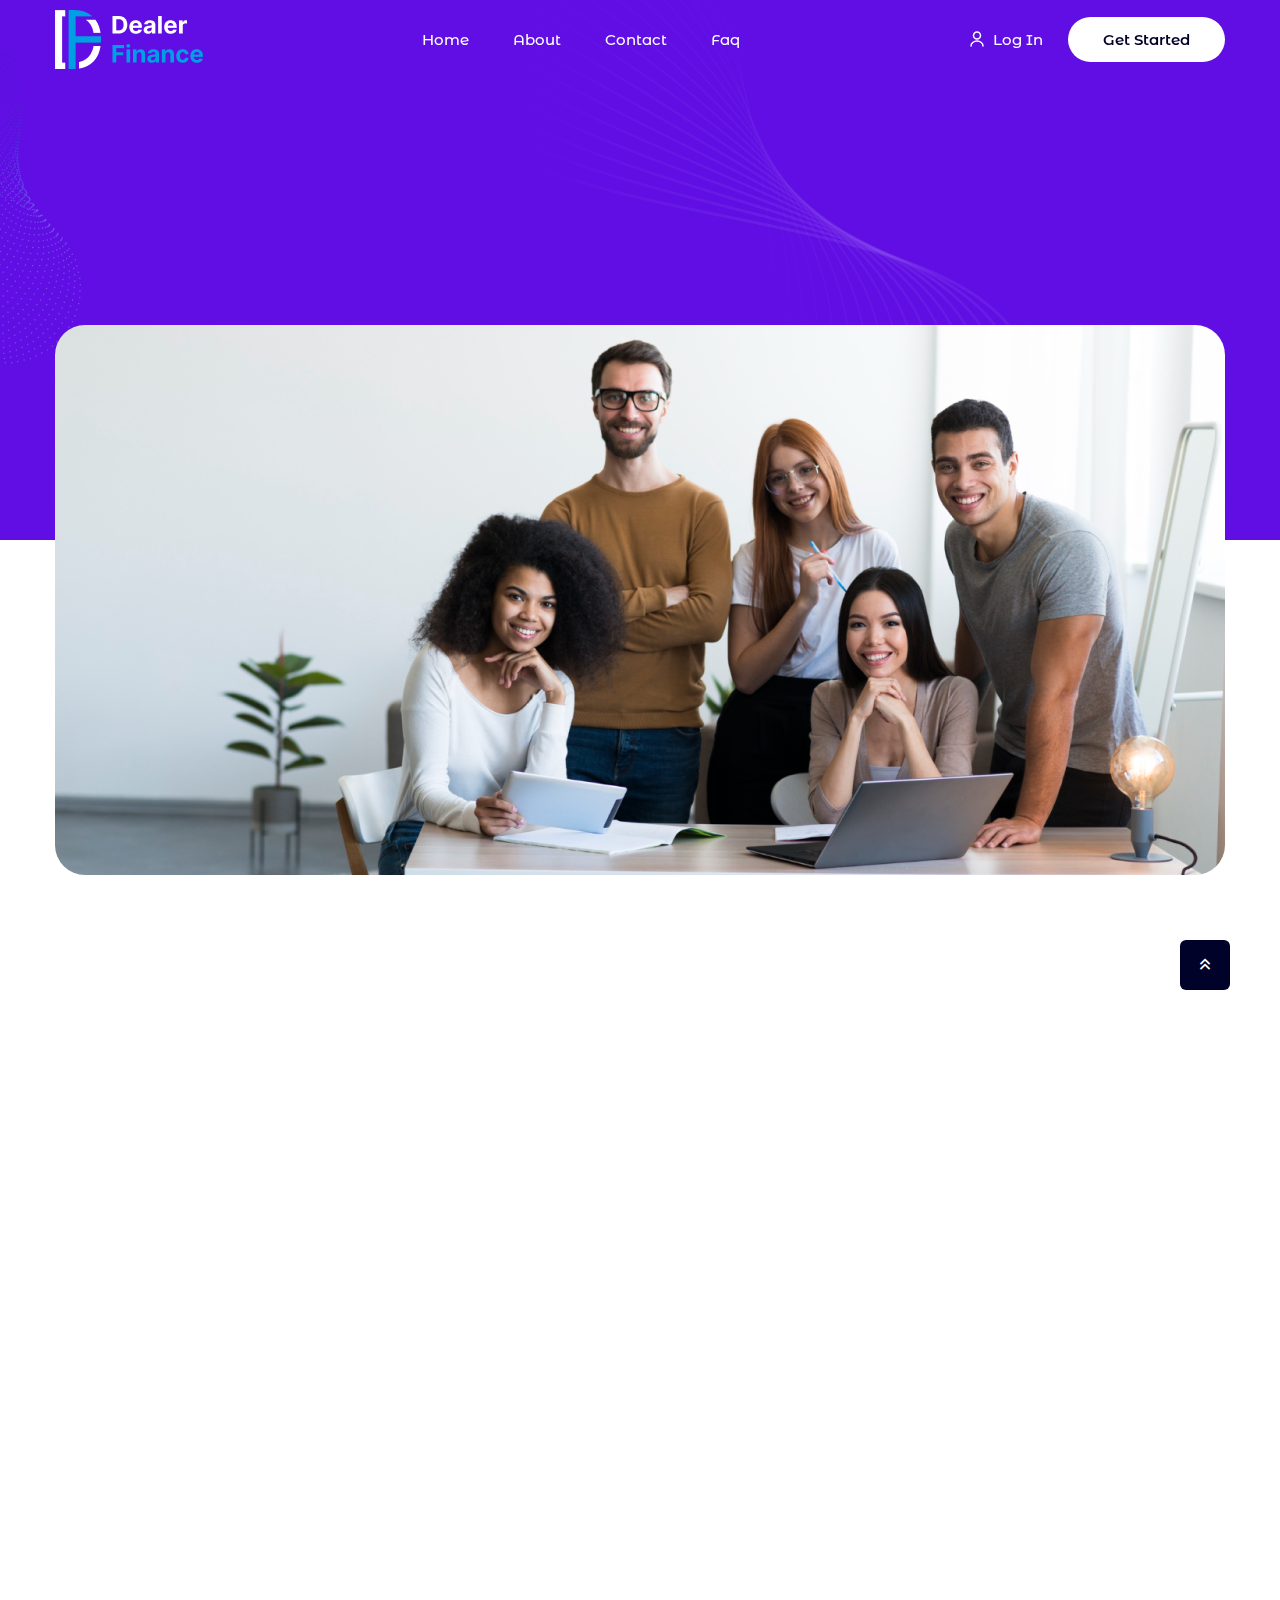
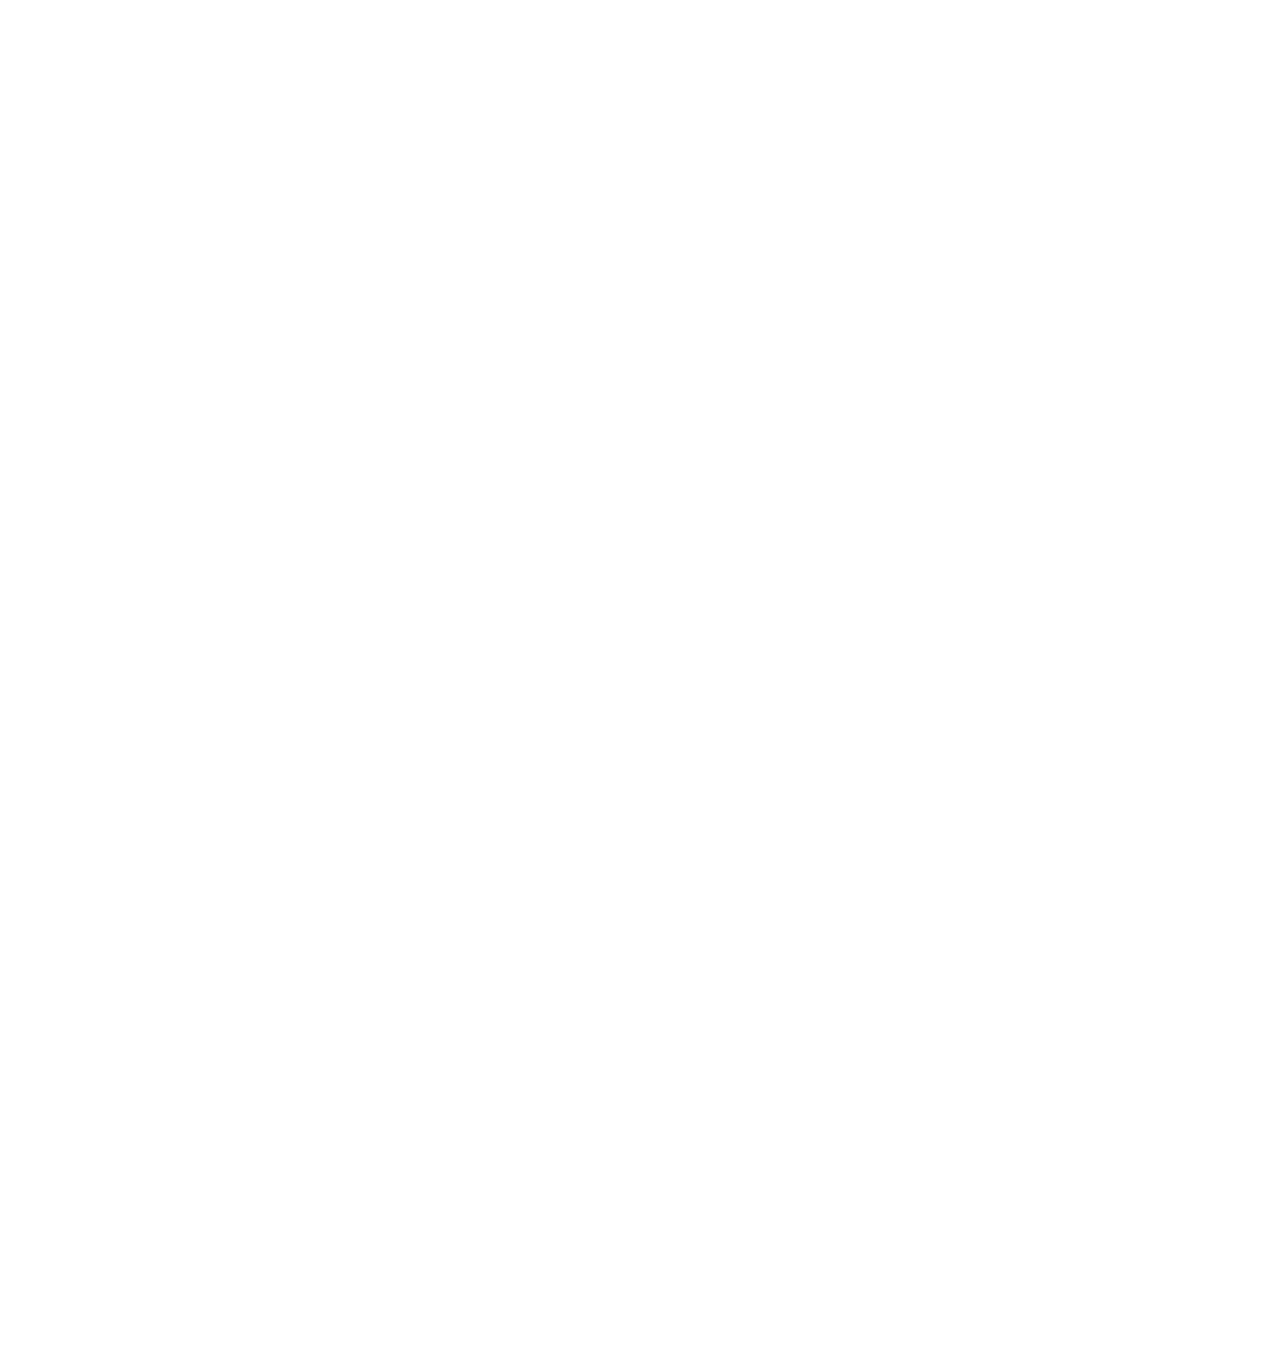
==== commit 2f545a42: "new change" ====
--- a/about.html
+++ b/about.html
@@ -394,582 +394,6 @@
             </div>
             <!-- tp-integration-area-end -->
 
-            <!--ab-company-area-start -->
-            <!-- <div class="ab-company-area pt-105 pb-100">
-               <div class="container">
-                  <div class="row ab-company-section-space">
-                     <div class="col-xl-6">
-                        <div class="ab-company-section-box">
-                           <h4 class="inner-section-subtitle">ABOUT THE COMPANY</h4>
-                           <h3 class="tp-section-title">Softuch is Made <br>
-                              For the Creator.</h3>
-                        </div>
-                     </div>
-                     <div class="col-xl-6 wow tpfadeRight" data-wow-duration=".9s" data-wow-delay=".5s">
-                        <div class="ab-company-right">
-                           <div class="ab-company-section-text">
-                              <p class="pb-10">Lorem ipsum dolor sit amet, consectetur adipiscing elit. Rutrum arcu sollicitudin viverra sit elit leo in. Vitae eu tellus mattis quis. Eu, tempus donec nam mauris egestas. Id aliquet ultricies ligula tellus arcu dolor. Massa arcu pulvinar in mattis</p>
-                              <p class="pb-10">Feugiat purus congue risus, blandit a sed. In aenean quam aenean purus dictum pellentesque consequat.!</p>
-                              <p><span>Our clean and simple APIs and transparent SaaS model will give you complete peace of mind.</span></p>
-                           </div>
-                        </div>
-                     </div>
-                  </div>
-                  <div class="row align-items-center">
-                     <div class="col-xl-4">
-                        <div class="ab-company-video">
-                           <a class="popup-video" href="https://www.youtube.com/watch?v=EW4ZYb3mCZk"><i class="fas fa-play"></i></a>
-                           <span>Watch Demo</span>
-                        </div>
-                     </div>
-                     <div class="col-xl-8">
-                        <div class="row">
-                           <div class="col-md-4 col-sm-4 mb-40">
-                              <div class="ab-company-fun-fact-wrap d-flex justify-content-start">
-                                 <div class="ab-company-fun-fact">
-                                    <span>USED BY</span>
-                                    <h4>11,000<em>+</em></h4>
-                                    <p>Creators</p>
-                                 </div>
-                              </div>
-                           </div>
-                           <div class="col-md-4 col-sm-4 mb-40">
-                              <div class="ab-company-fun-fact-wrap d-flex justify-content-md-center justify-content-left">
-                                 <div class="ab-company-fun-fact">
-                                    <span>VALUE</span>
-                                    <h4>46<em>m</em></h4>
-                                    <p>Revenue per Year</p>
-                                 </div>
-                              </div>
-                           </div>
-                           <div class="col-md-4 col-sm-4 mb-40">
-                              <div class="ab-company-fun-fact-wrap ab-company-border-none d-flex justify-content-md-center justify-content-left">
-                                 <div class="ab-company-fun-fact">
-                                    <span>IN</span>
-                                    <h4>150<em>+</em></h4>
-                                    <p>Countries using</p>
-                                 </div>
-                              </div>
-                           </div>
-                        </div>
-                     </div>
-                  </div>
-               </div>
-            </div> -->
-            <!--ab-company-area-end -->
-
-            <!-- tp-about-area-start -->
-            <!-- <div class="tp-about__area tp-about__pt-pb pb-160">
-               <div class="container">
-                  <div class="row align-items-center">
-                     <div class="col-xl-6 col-lg-6 wow tpfadeLeft" data-wow-duration=".9s" data-wow-delay=".2s">
-                        <div class="tp-about__img-wrapper text-center text-lg-end p-relative">
-                           <div class="tp-about__bg-shape">
-                              <img src="assets/img/about/about-bg-shape.png" alt="">
-                           </div>
-                           <div class="tp-about__main-img z-index">
-                              <img src="assets/img/about/about-2.jpg" alt="">
-                           </div>
-                           <div class="tp-about__sub-img-1 d-none d-sm-block z-index-3">
-                              <img src="assets/img/about/about-1.jpg" alt="">
-                           </div>
-                           <div class="tp-about__sub-img-2 d-none d-sm-block">
-                              <img src="assets/img/about/about-3.jpg" alt="">
-                           </div>
-                           <div class="tp-about__sub-img-3 d-none d-sm-block z-index-3">
-                              <img src="assets/img/about/about-5.png" alt="">
-                           </div>
-                        </div>
-                     </div>
-                     <div class="col-xl-6 col-lg-6 wow tpfadeRight" data-wow-duration=".9s" data-wow-delay=".6s">
-                        <div class="tp-about__right">
-                           <div class="tp-about__section-box">
-                              <h4 class="tp-section-subtitle">OVER 150K+ CLIENT</h4>
-                              <h3 class="tp-section-title mb-15">We Offer Real Time Data Solutions
-                              </h3>
-                              <p>Excepteur sint occaecat cupidatat officia non proident <br>
-                                 sunt in culpa qui deserunt.!</p>
-                           </div>
-                           <div class="tp-about__list">
-                              <ul>
-                                 <li><i class="fal fa-check"></i>Various analysis options.</li>
-                                 <li><i class="fal fa-check"></i>Page Load (time, size, number of requests).</li>
-                                 <li><i class="fal fa-check"></i>Big data analysis.</li>
-                              </ul>
-                           </div>
-                           <div class="tp-about__btn">
-                              <a class="tp-btn tp-btn-inner tp-btn-hover alt-color-black" href="about.html">
-                                 <span>About Us</span>
-                                 <b></b>
-                              </a>
-                           </div>
-                        </div>
-                     </div>
-                  </div>
-               </div>
-            </div> -->
-            <!-- tp-about-area-end -->
-
-            <!-- tp-team-area-start -->
-            <!-- <div class="tp-team-area grey-bg pt-120 pb-95">
-               <div class="container">
-                  <div class="tp-team-section-wrapper tp-team-inner-section mb-70">
-                     <div class="row align-items-end">
-                        <div class="col-xl-6 col-lg-6 col-md-6">
-                           <div class="tp-team-section-box text-center text-sm-start">
-                              <h5 class="inner-section-subtitle pb-10">THE TEAM</h5>
-                              <h3 class="tp-section-title mb-0 text-black">Our Leaders</h3>
-                           </div>
-                        </div>
-                        <div class="col-xl-6 col-lg-6 col-md-6">
-                           <div class="tp-team-top-content text-center text-md-end">
-                              <a class="tp-btn-inner tp-btn-hover alt-color-orange" href="team-details.html">
-                                 <span>View All</span>
-                                 <b></b>
-                              </a>
-                           </div>
-                        </div>
-                     </div>
-                  </div>
-                  <div class="row">
-                     <div class="col-xl-3 col-lg-4 col-md-6 col-sm-6 mb-50 tp-team-border-right tp-border-after-1 team-inner-border-right">
-                        <div class="tp-team-item text-center tp-team-inner-title-color z-index">
-                           <div class="tp-team-img">
-                              <img src="assets/img/team/team-4-1.png" alt="">
-                           </div>
-                           <div class="tp-team-content">
-                              <h4 class="tp-team-title-sm"><a href="team-details.html">Alexa Montes</a></h4>
-                              <span>Partner & COO</span>
-                           </div>
-                           <div class="tp-team-social">
-                              <a class="icon-color-1" href="#">
-                                 <i class="fab fa-facebook-f"></i>
-                                 <span></span>
-                              </a>
-                              <a class="icon-color-2" href="#">
-                                 <i class="fab fa-instagram"></i>
-                                 <span></span>
-                              </a>
-                              <a class="icon-color-3" href="#">
-                                 <i class="fab fa-twitter"></i>
-                                 <span></span>
-                              </a>
-                              <a class="icon-color-4" href="#">
-                                 <i class="fab fa-linkedin-in"></i>
-                                 <span></span>
-                              </a>
-                           </div>
-                        </div>
-                     </div>
-                     <div class="col-xl-3 col-lg-4 col-md-6 col-sm-6 mb-50 tp-team-border-right tp-border-after-2 team-inner-border-right">
-                        <div class="tp-team-item tp-team-inner-title-color text-center z-index">
-                           <div class="tp-team-img">
-                              <img src="assets/img/team/team-4-2.png" alt="">
-                           </div>
-                           <div class="tp-team-content">
-                              <h4 class="tp-team-title-sm"><a href="team-details.html">Ravi Ganatra</a></h4>
-                              <span>Designer</span>
-                           </div>
-                           <div class="tp-team-social">
-                              <a class="icon-color-1" href="#">
-                                 <i class="fab fa-facebook-f"></i>
-                                 <span></span>
-                              </a>
-                              <a class="icon-color-2" href="#">
-                                 <i class="fab fa-instagram"></i>
-                                 <span></span>
-                              </a>
-                              <a class="icon-color-3" href="#">
-                                 <i class="fab fa-twitter"></i>
-                                 <span></span>
-                              </a>
-                              <a class="icon-color-4" href="#">
-                                 <i class="fab fa-linkedin-in"></i>
-                                 <span></span>
-                              </a>
-                           </div>
-                        </div>
-                     </div>
-                     <div class="col-xl-3 col-lg-4 col-md-6 col-sm-6 mb-50 tp-team-border-right tp-border-after-3 team-inner-border-right">
-                        <div class="tp-team-item tp-team-inner-title-color text-center z-index">
-                           <div class="tp-team-img">
-                              <img src="assets/img/team/team-4-3.png" alt="">
-                           </div>
-                           <div class="tp-team-content">
-                              <h4 class="tp-team-title-sm"><a href="team-details.html">Imdat Cimsit</a></h4>
-                              <span>CEO & Founder</span>
-                           </div>
-                           <div class="tp-team-social">
-                              <a class="icon-color-1" href="#">
-                                 <i class="fab fa-facebook-f"></i>
-                                 <span></span>
-                              </a>
-                              <a class="icon-color-2" href="#">
-                                 <i class="fab fa-instagram"></i>
-                                 <span></span>
-                              </a>
-                              <a class="icon-color-3" href="#">
-                                 <i class="fab fa-twitter"></i>
-                                 <span></span>
-                              </a>
-                              <a class="icon-color-4" href="#">
-                                 <i class="fab fa-linkedin-in"></i>
-                                 <span></span>
-                              </a>
-                           </div>
-                        </div>
-                     </div>
-                     <div class="col-xl-3 col-lg-4 col-md-6 col-sm-6 mb-50 tp-team-border-right tp-border-after-4 team-inner-border-right">
-                        <div class="tp-team-item tp-team-inner-title-color text-center z-index">
-                           <div class="tp-team-img">
-                              <img src="assets/img/team/team-4-4.png" alt="">
-                           </div>
-                           <div class="tp-team-content">
-                              <h4 class="tp-team-title-sm"><a href="team-details.html">Imdat Cimsit</a></h4>
-                              <span>PHP Developer</span>
-                           </div>
-                           <div class="tp-team-social">
-                              <a class="icon-color-1" href="#">
-                                 <i class="fab fa-facebook-f"></i>
-                                 <span></span>
-                              </a>
-                              <a class="icon-color-2" href="#">
-                                 <i class="fab fa-instagram"></i>
-                                 <span></span>
-                              </a>
-                              <a class="icon-color-3" href="#">
-                                 <i class="fab fa-twitter"></i>
-                                 <span></span>
-                              </a>
-                              <a class="icon-color-4" href="#">
-                                 <i class="fab fa-linkedin-in"></i>
-                                 <span></span>
-                              </a>
-                           </div>
-                        </div>
-                     </div>
-                  </div>
-               </div>
-            </div> -->
-            <!-- tp-team-area-end -->
-
-            <!-- tp-journey-area-start -->
-            <!-- <div class="journey-area p-relative fix">
-               <div class="journey-grey-bg grey-bg"></div>
-               <div class="container">
-                  <div class="row">
-                     <div class="col-12">
-                        <div class="journey-section-box">
-                           <h5 class="inner-section-subtitle pb-10">TIMELINE</h5>
-                           <h3 class="ab-brand-title pb-0 mb-0">Journey Was Started</h3>
-                        </div>
-                     </div>
-                  </div>
-               </div>
-               <div class="container-fluid g-0">
-                  <div class="row g-0">
-                     <div class="col-xl-12">
-                        <div class="journey-slider-wrapper">
-                           <div class="swiper-container journey-slider-active">
-                              <div class="swiper-wrapper">
-                                 <div class="swiper-slide">
-                                    <div class="journey-slider-item p-relative">
-                                       <div class="journey-stroke-text">
-                                          <h2>01</h2>
-                                       </div>
-                                       <div class="journey-slider-meta">
-                                       <span>OCT 2019</span>
-                                       </div> 
-                                       <div class="journey-slider-content">
-                                          <h4 class="journey-slider-title">Our Vision <br>
-                                             Of a better Way</h4>
-                                          <p>We envision sales teams having the tools <br>
-                                             and talent they need to make remote <br> work.
-                                          </p>
-                                       </div> 
-                                    </div>
-                                 </div>
-                                 <div class="swiper-slide">
-                                    <div class="journey-slider-item p-relative">
-                                       <div class="journey-stroke-text">
-                                          <h2>02</h2>
-                                       </div>
-                                       <div class="journey-slider-meta">
-                                       <span>OCT 2020</span>
-                                       </div> 
-                                       <div class="journey-slider-content">
-                                          <h4 class="journey-slider-title">Official <br>
-                                          Beta Launch</h4>
-                                          <p>We envision sales teams having the tools <br>
-                                             and talent they need to make remote <br> work.
-                                          </p>
-                                       </div> 
-                                    </div>
-                                 </div>
-                                 <div class="swiper-slide">
-                                    <div class="journey-slider-item p-relative">
-                                       <div class="journey-stroke-text">
-                                          <h2>03</h2>
-                                       </div>
-                                       <div class="journey-slider-meta">
-                                       <span>OCT 2021</span>
-                                       </div> 
-                                       <div class="journey-slider-content">
-                                          <h4 class="journey-slider-title">Rolling <br> Up
-                                             Sleeves</h4>
-                                          <p>We envision sales teams having the tools <br>
-                                             and talent they need to make remote <br> work.
-                                          </p>
-                                       </div> 
-                                    </div>
-                                 </div>
-                                 <div class="swiper-slide">
-                                    <div class="journey-slider-item p-relative"> 
-                                       <div class="journey-stroke-text">
-                                          <h2>04</h2>
-                                       </div>
-                                       <div class="journey-slider-meta">
-                                       <span>OCT 2022</span>
-                                       </div> 
-                                       <div class="journey-slider-content">
-                                          <h4 class="journey-slider-title">Design <br>
-                                             Rewards In NYC</h4>
-                                          <p>We envision sales teams having the tools <br>
-                                             and talent they need to make remote <br> work.
-                                          </p>
-                                       </div> 
-                                    </div>
-                                 </div>
-                                 <div class="swiper-slide">
-                                    <div class="journey-slider-item p-relative">
-                                       <div class="journey-stroke-text">
-                                          <h2>05</h2>
-                                       </div>
-                                       <div class="journey-slider-meta">
-                                       <span>Present</span>
-                                       </div> 
-                                       <div class="journey-slider-content">
-                                          <h4 class="journey-slider-title">Featured On <br>
-                                             Envato</h4>
-                                          <p>We envision sales teams having the tools <br>
-                                             and talent they need to make remote <br> work.
-                                          </p>
-                                       </div> 
-                                    </div>
-                                 </div>
-                                 <div class="swiper-slide">
-                                    <div class="journey-slider-item p-relative">
-                                       <div class="journey-stroke-text">
-                                          <h2>06</h2>
-                                       </div>
-                                       <div class="journey-slider-meta">
-                                       <span>OCT 2020</span>
-                                       </div> 
-                                       <div class="journey-slider-content">
-                                          <h4 class="journey-slider-title">Official <br>
-                                          Beta Launch</h4>
-                                          <p>We envision sales teams having the tools <br>
-                                             and talent they need to make remote <br> work.
-                                          </p>
-                                       </div> 
-                                    </div>
-                                 </div>
-                              </div>
-                           </div>
-                           <div class="tp-scrollbar"></div>
-                        </div>
-                     </div>
-                  </div>
-               </div>
-            </div> -->
-            <!-- tp-journey-area-end -->
-
-            <!-- tp-job-area-start -->
-            <!-- <div class="job-area pt-120 pb-120">
-               <div class="container">
-                  <div class="row">
-                     <div class="col-xl-12">
-                        <div class="job-section-box text-center mb-40">
-                           <h4 class="inner-section-subtitle">Current Positions</h4>
-                           <h3 class="tp-section-title">Join our Growing Team <br>
-                              of Doers.</h3>
-                        </div>
-                     </div>
-                  </div>
-                  <div class="job-post-box">
-                     <div class="row align-items-center">
-                        <div class="col-lg-5 col-md-4">
-                           <div class="job-post-info d-flex justify-content-start align-items-center">
-                              <div class="job-post-category">
-                                 <span>Product Designer</span>
-                              </div>
-                           </div>
-                        </div>
-                        <div class="col-lg-4 col-md-5">
-                           <div class="job-post-wrapper d-flex align-items-center">
-                              <div class="job-post-time d-flex align-items-center">
-                                 <svg width="18" height="18" viewBox="0 0 18 18" fill="none" xmlns="http://www.w3.org/2000/svg">
-                                    <path d="M9 16.75C13.2802 16.75 16.75 13.2802 16.75 9C16.75 4.71979 13.2802 1.25 9 1.25C4.71979 1.25 1.25 4.71979 1.25 9C1.25 13.2802 4.71979 16.75 9 16.75Z" stroke="#5F6168" stroke-width="1.5" stroke-linecap="round" stroke-linejoin="round"/>
-                                    <path d="M9 5.7998V9.9998L11.8 11.3998" stroke="#5F6168" stroke-width="1.5" stroke-linecap="round" stroke-linejoin="round"/>
-                                 </svg>
-                                 <span>Full-time</span>
-                              </div>
-                              <div class="job-post-location d-flex align-items-center">
-                                 <svg width="16" height="18" viewBox="0 0 16 18" fill="none" xmlns="http://www.w3.org/2000/svg">
-                                    <path d="M1 7.51463C1 3.9167 4.13401 1 8 1C11.866 1 15 3.9167 15 7.51463C15 11.0844 12.7658 15.2499 9.28007 16.7396C8.46748 17.0868 7.53252 17.0868 6.71993 16.7396C3.23416 15.2499 1 11.0844 1 7.51463Z" stroke="#5F6168" stroke-width="1.5"/>
-                                    <path d="M10 8C10 9.10457 9.10457 10 8 10C6.89543 10 6 9.10457 6 8C6 6.89543 6.89543 6 8 6C9.10457 6 10 6.89543 10 8Z" stroke="#5F6168" stroke-width="1.5"/>
-                                 </svg>
-                                 <span>Newark, NJ</span>
-                              </div>
-                           </div>
-                        </div>
-                        <div class="col-lg-3 col-md-3">
-                           <div class="job-post-apply-btn text-start text-md-end">
-                              <a class="tp-btn-inner tp-btn-hover alt-color-orange" href="career-details.html"><span>Apply</span> <b></b></a>
-                           </div>
-                        </div>
-                     </div>
-                  </div>
-                  <div class="job-post-box">
-                     <div class="row align-items-center">
-                        <div class=" col-lg-5 col-md-4">
-                           <div class="job-post-info d-flex justify-content-start align-items-center">
-                              <div class="job-post-category">
-                                 <span>Software Engineer</span>
-                              </div>
-                           </div>
-                        </div>
-                        <div class=" col-lg-4 col-md-5">
-                           <div class="job-post-wrapper d-flex align-items-center">
-                              <div class="job-post-time d-flex align-items-center">
-                                 <svg width="18" height="18" viewBox="0 0 18 18" fill="none" xmlns="http://www.w3.org/2000/svg">
-                                    <path d="M9 16.75C13.2802 16.75 16.75 13.2802 16.75 9C16.75 4.71979 13.2802 1.25 9 1.25C4.71979 1.25 1.25 4.71979 1.25 9C1.25 13.2802 4.71979 16.75 9 16.75Z" stroke="#5F6168" stroke-width="1.5" stroke-linecap="round" stroke-linejoin="round"/>
-                                    <path d="M9 5.7998V9.9998L11.8 11.3998" stroke="#5F6168" stroke-width="1.5" stroke-linecap="round" stroke-linejoin="round"/>
-                                 </svg>
-                                 <span>Full-time</span>
-                              </div>
-                              <div class="job-post-location d-flex align-items-center">
-                                 <svg width="16" height="18" viewBox="0 0 16 18" fill="none" xmlns="http://www.w3.org/2000/svg">
-                                    <path d="M1 7.51463C1 3.9167 4.13401 1 8 1C11.866 1 15 3.9167 15 7.51463C15 11.0844 12.7658 15.2499 9.28007 16.7396C8.46748 17.0868 7.53252 17.0868 6.71993 16.7396C3.23416 15.2499 1 11.0844 1 7.51463Z" stroke="#5F6168" stroke-width="1.5"/>
-                                    <path d="M10 8C10 9.10457 9.10457 10 8 10C6.89543 10 6 9.10457 6 8C6 6.89543 6.89543 6 8 6C9.10457 6 10 6.89543 10 8Z" stroke="#5F6168" stroke-width="1.5"/>
-                                 </svg>
-                                 <span>London, UK</span>
-                              </div>
-                           </div>
-                        </div>
-                        <div class=" col-lg-3 col-md-3">
-                           <div class="job-post-apply-btn text-start text-md-end">
-                              <a class="tp-btn-inner tp-btn-hover alt-color-orange" href="career-details.html"><span>Apply</span> <b></b></a>
-                           </div>
-                        </div>
-                     </div>
-                  </div>
-                  <div class="job-post-box">
-                     <div class="row align-items-center">
-                        <div class=" col-lg-5 col-md-4">
-                           <div class="job-post-info d-flex justify-content-start align-items-center">
-                              <div class="job-post-category">
-                                 <span>Junior Frontend Developer</span>
-                              </div>
-                           </div>
-                        </div>
-                        <div class=" col-lg-4 col-md-5">
-                           <div class="job-post-wrapper d-flex align-items-center">
-                              <div class="job-post-time d-flex align-items-center">
-                                 <svg width="18" height="18" viewBox="0 0 18 18" fill="none" xmlns="http://www.w3.org/2000/svg">
-                                    <path d="M9 16.75C13.2802 16.75 16.75 13.2802 16.75 9C16.75 4.71979 13.2802 1.25 9 1.25C4.71979 1.25 1.25 4.71979 1.25 9C1.25 13.2802 4.71979 16.75 9 16.75Z" stroke="#5F6168" stroke-width="1.5" stroke-linecap="round" stroke-linejoin="round"/>
-                                    <path d="M9 5.7998V9.9998L11.8 11.3998" stroke="#5F6168" stroke-width="1.5" stroke-linecap="round" stroke-linejoin="round"/>
-                                 </svg>
-                                 <span>Full-time</span>
-                              </div>
-                              <div class="job-post-location d-flex align-items-center">
-                                 <svg width="16" height="18" viewBox="0 0 16 18" fill="none" xmlns="http://www.w3.org/2000/svg">
-                                    <path d="M1 7.51463C1 3.9167 4.13401 1 8 1C11.866 1 15 3.9167 15 7.51463C15 11.0844 12.7658 15.2499 9.28007 16.7396C8.46748 17.0868 7.53252 17.0868 6.71993 16.7396C3.23416 15.2499 1 11.0844 1 7.51463Z" stroke="#5F6168" stroke-width="1.5"/>
-                                    <path d="M10 8C10 9.10457 9.10457 10 8 10C6.89543 10 6 9.10457 6 8C6 6.89543 6.89543 6 8 6C9.10457 6 10 6.89543 10 8Z" stroke="#5F6168" stroke-width="1.5"/>
-                                 </svg>
-                                 <span>Brooklyn, NY</span>
-                              </div>
-                           </div>
-                        </div>
-                        <div class=" col-lg-3 col-md-3">
-                           <div class="job-post-apply-btn text-start text-md-end">
-                              <a class="tp-btn-inner tp-btn-hover alt-color-orange" href="career-details.html"><span>Apply</span> <b></b></a>
-                           </div>
-                        </div>
-                     </div>
-                  </div>
-                  <div class="job-post-box">
-                     <div class="row align-items-center">
-                        <div class=" col-lg-5 col-md-4">
-                           <div class="job-post-info d-flex justify-content-start align-items-center">
-                              <div class="job-post-category">
-                                 <span>Finance Executive</span>
-                              </div>
-                           </div>
-                        </div>
-                        <div class=" col-lg-4 col-md-5">
-                           <div class="job-post-wrapper d-flex align-items-center">
-                              <div class="job-post-time d-flex align-items-center">
-                                 <svg width="18" height="18" viewBox="0 0 18 18" fill="none" xmlns="http://www.w3.org/2000/svg">
-                                    <path d="M9 16.75C13.2802 16.75 16.75 13.2802 16.75 9C16.75 4.71979 13.2802 1.25 9 1.25C4.71979 1.25 1.25 4.71979 1.25 9C1.25 13.2802 4.71979 16.75 9 16.75Z" stroke="#5F6168" stroke-width="1.5" stroke-linecap="round" stroke-linejoin="round"/>
-                                    <path d="M9 5.7998V9.9998L11.8 11.3998" stroke="#5F6168" stroke-width="1.5" stroke-linecap="round" stroke-linejoin="round"/>
-                                 </svg>
-                                 <span>Full-time</span>
-                              </div>
-                              <div class="job-post-location d-flex align-items-center">
-                                 <svg width="16" height="18" viewBox="0 0 16 18" fill="none" xmlns="http://www.w3.org/2000/svg">
-                                    <path d="M1 7.51463C1 3.9167 4.13401 1 8 1C11.866 1 15 3.9167 15 7.51463C15 11.0844 12.7658 15.2499 9.28007 16.7396C8.46748 17.0868 7.53252 17.0868 6.71993 16.7396C3.23416 15.2499 1 11.0844 1 7.51463Z" stroke="#5F6168" stroke-width="1.5"/>
-                                    <path d="M10 8C10 9.10457 9.10457 10 8 10C6.89543 10 6 9.10457 6 8C6 6.89543 6.89543 6 8 6C9.10457 6 10 6.89543 10 8Z" stroke="#5F6168" stroke-width="1.5"/>
-                                 </svg>
-                                 <span>Newark, NJ</span>
-                              </div>
-                           </div>
-                        </div>
-                        <div class=" col-lg-3 col-md-3">
-                           <div class="job-post-apply-btn text-start text-md-end">
-                              <a class="tp-btn-inner tp-btn-hover alt-color-orange" href="career-details.html"><span>Apply</span> <b></b></a>
-                           </div>
-                        </div>
-                     </div>
-                  </div>
-                  <div class="job-post-box">
-                     <div class="row align-items-center">
-                        <div class=" col-lg-5 col-md-4">
-                           <div class="job-post-info d-flex justify-content-start align-items-center">
-                              <div class="job-post-category">
-                                 <span>Junior Copywriter</span>
-                              </div>
-                           </div>
-                        </div>
-                        <div class=" col-lg-4 col-md-5">
-                           <div class="job-post-wrapper d-flex align-items-center">
-                              <div class="job-post-time d-flex align-items-center">
-                                 <svg width="18" height="18" viewBox="0 0 18 18" fill="none" xmlns="http://www.w3.org/2000/svg">
-                                    <path d="M9 16.75C13.2802 16.75 16.75 13.2802 16.75 9C16.75 4.71979 13.2802 1.25 9 1.25C4.71979 1.25 1.25 4.71979 1.25 9C1.25 13.2802 4.71979 16.75 9 16.75Z" stroke="#5F6168" stroke-width="1.5" stroke-linecap="round" stroke-linejoin="round"/>
-                                    <path d="M9 5.7998V9.9998L11.8 11.3998" stroke="#5F6168" stroke-width="1.5" stroke-linecap="round" stroke-linejoin="round"/>
-                                 </svg>
-                                 <span>Full-time</span>
-                              </div>
-                              <div class="job-post-location d-flex align-items-center">
-                                 <svg width="16" height="18" viewBox="0 0 16 18" fill="none" xmlns="http://www.w3.org/2000/svg">
-                                    <path d="M1 7.51463C1 3.9167 4.13401 1 8 1C11.866 1 15 3.9167 15 7.51463C15 11.0844 12.7658 15.2499 9.28007 16.7396C8.46748 17.0868 7.53252 17.0868 6.71993 16.7396C3.23416 15.2499 1 11.0844 1 7.51463Z" stroke="#5F6168" stroke-width="1.5"/>
-                                    <path d="M10 8C10 9.10457 9.10457 10 8 10C6.89543 10 6 9.10457 6 8C6 6.89543 6.89543 6 8 6C9.10457 6 10 6.89543 10 8Z" stroke="#5F6168" stroke-width="1.5"/>
-                                 </svg>
-                                 <span>London, UK</span>
-                              </div>
-                           </div>
-                        </div>
-                        <div class=" col-lg-3 col-md-3">
-                           <div class="job-post-apply-btn text-start text-md-end">
-                              <a class="tp-btn-inner tp-btn-hover alt-color-orange" href="career-details.html"><span>Apply</span> <b></b></a>
-                           </div>
-                        </div>
-                     </div>
-                  </div>
-               </div>
-            </div> -->
-            <!-- tp-job-area-end -->
-
             <!-- tp-cta-area-start -->
             <div class="tp-cta-area p-relative">
                <div class="tp-cta-grey-bg grey-bg-2"></div>
@@ -980,7 +404,7 @@
                            <div class="tp-cta-content text-center">
                               <h3 class="tp-section-title-lg text-white">Bel Vrijblijvend Met Job! </h3>
                               <p>Job staat 24/7 klaar om uw omzet te verhogen! Laat uw klanten niet lopen.</p>
-                              <a class="tp-btn-green">Get Started Now</a>
+                              <a class="tp-btn-green">Bel Job!</a>
                            </div>
                         </div>
                      </div>
@@ -1067,33 +491,7 @@
                         <div class="col-xl-4 col-lg-4 col-md-6 pb-30 z-index-3">
                            <div class="tp-footer__widget tp-footer__input-inner footer-widget-3 footer-col-3-4">
                               <h4 class="tp-footer__widget-title">Reach Out To Us</h4>
-                              <div class="tp-footer__input mb-35 p-relative">
-                                 <form action="#">
-                                    <input type="text" placeholder="Business email adress">
-                                    <span>
-                                       <svg width="18" height="16" viewBox="0 0 18 16" fill="none"
-                                             xmlns="http://www.w3.org/2000/svg">
-                                             <path
-                                                d="M13 14.6H5C2.6 14.6 1 13.4 1 10.6V5C1 2.2 2.6 1 5 1H13C15.4 1 17 2.2 17 5V10.6C17 13.4 15.4 14.6 13 14.6Z"
-                                                stroke="#5F6168" stroke-width="1.5" stroke-miterlimit="10" stroke-linecap="round"
-                                                stroke-linejoin="round" />
-                                             <path opacity="0.4"
-                                                d="M13 5.39993L10.496 7.39993C9.672 8.05593 8.32 8.05593 7.496 7.39993L5 5.39993"
-                                                stroke="#5F6168" stroke-width="1.5" stroke-miterlimit="10" stroke-linecap="round"
-                                                stroke-linejoin="round" />
-                                       </svg>
-                                    </span>
-                                    <button>
-                                       <svg width="14" height="14" viewBox="0 0 14 14" fill="none"
-                                             xmlns="http://www.w3.org/2000/svg">
-                                             <path d="M1.00098 7H13.001" stroke="currentColor" stroke-width="1.5"
-                                                stroke-linecap="round" stroke-linejoin="round" />
-                                             <path d="M7.00098 1L13.001 7L7.00098 13" stroke="currentColor" stroke-width="1.5"
-                                                stroke-linecap="round" stroke-linejoin="round" />
-                                       </svg>
-                                    </button>
-                                 </form>
-                              </div>
+                              
                               <div class="tp-footer__social-3">
                                  <h4>Social media</h4>
                                  <a href="#"><i class="fab fa-facebook-f"></i></a>
--- a/assets/css/style.css
+++ b/assets/css/style.css
@@ -4024,7 +4024,7 @@
 }
 .header-bottom__bdr {
   /* border-bottom: 1px solid rgba(255, 255, 255, 0.1); */
-  box-shadow: 0px 4px 10px rgba(3, 4, 28, 0.1);
+  /* box-shadow: 0px 4px 10px rgba(3, 4, 28, 0.1); */
 }
 @media only screen and (min-width: 768px) and (max-width: 991px), (max-width: 767px) {
   .header-bottom__bdr {
@@ -4771,19 +4771,34 @@
 }
 
 .tp-hero-2__ptb {
-  padding-top: 200px;
+  padding-top: 150px;
   background-position: center;
   background-repeat: no-repeat;
   background-size: cover;
 }
+.hdr-bg{
+  padding-top: 90px;
+}
 @media only screen and (min-width: 992px) and (max-width: 1199px) {
   .tp-hero-2__ptb {
     padding-top: 130px;
   }
+  .hdr-bg{
+    padding-top: 100px;
+  }
+  .white-logo, .black-logo{
+    width: 140px;
+  }
 }
 @media (max-width: 767px) {
   .tp-hero-2__ptb {
     padding-top: 150px;
+  }
+  .hdr-bg{
+    padding-top: 100px;
+  }
+  a.white-logo img, a.black-logo img{
+    max-width: 140px !important;
   }
 }
 .tp-hero-2__plr {
@@ -17223,7 +17238,7 @@
   align-items: start;
 }
 
-.story-section h1, .story-section p{
+.story-section p{
   margin-top: 30px;
 }
 
